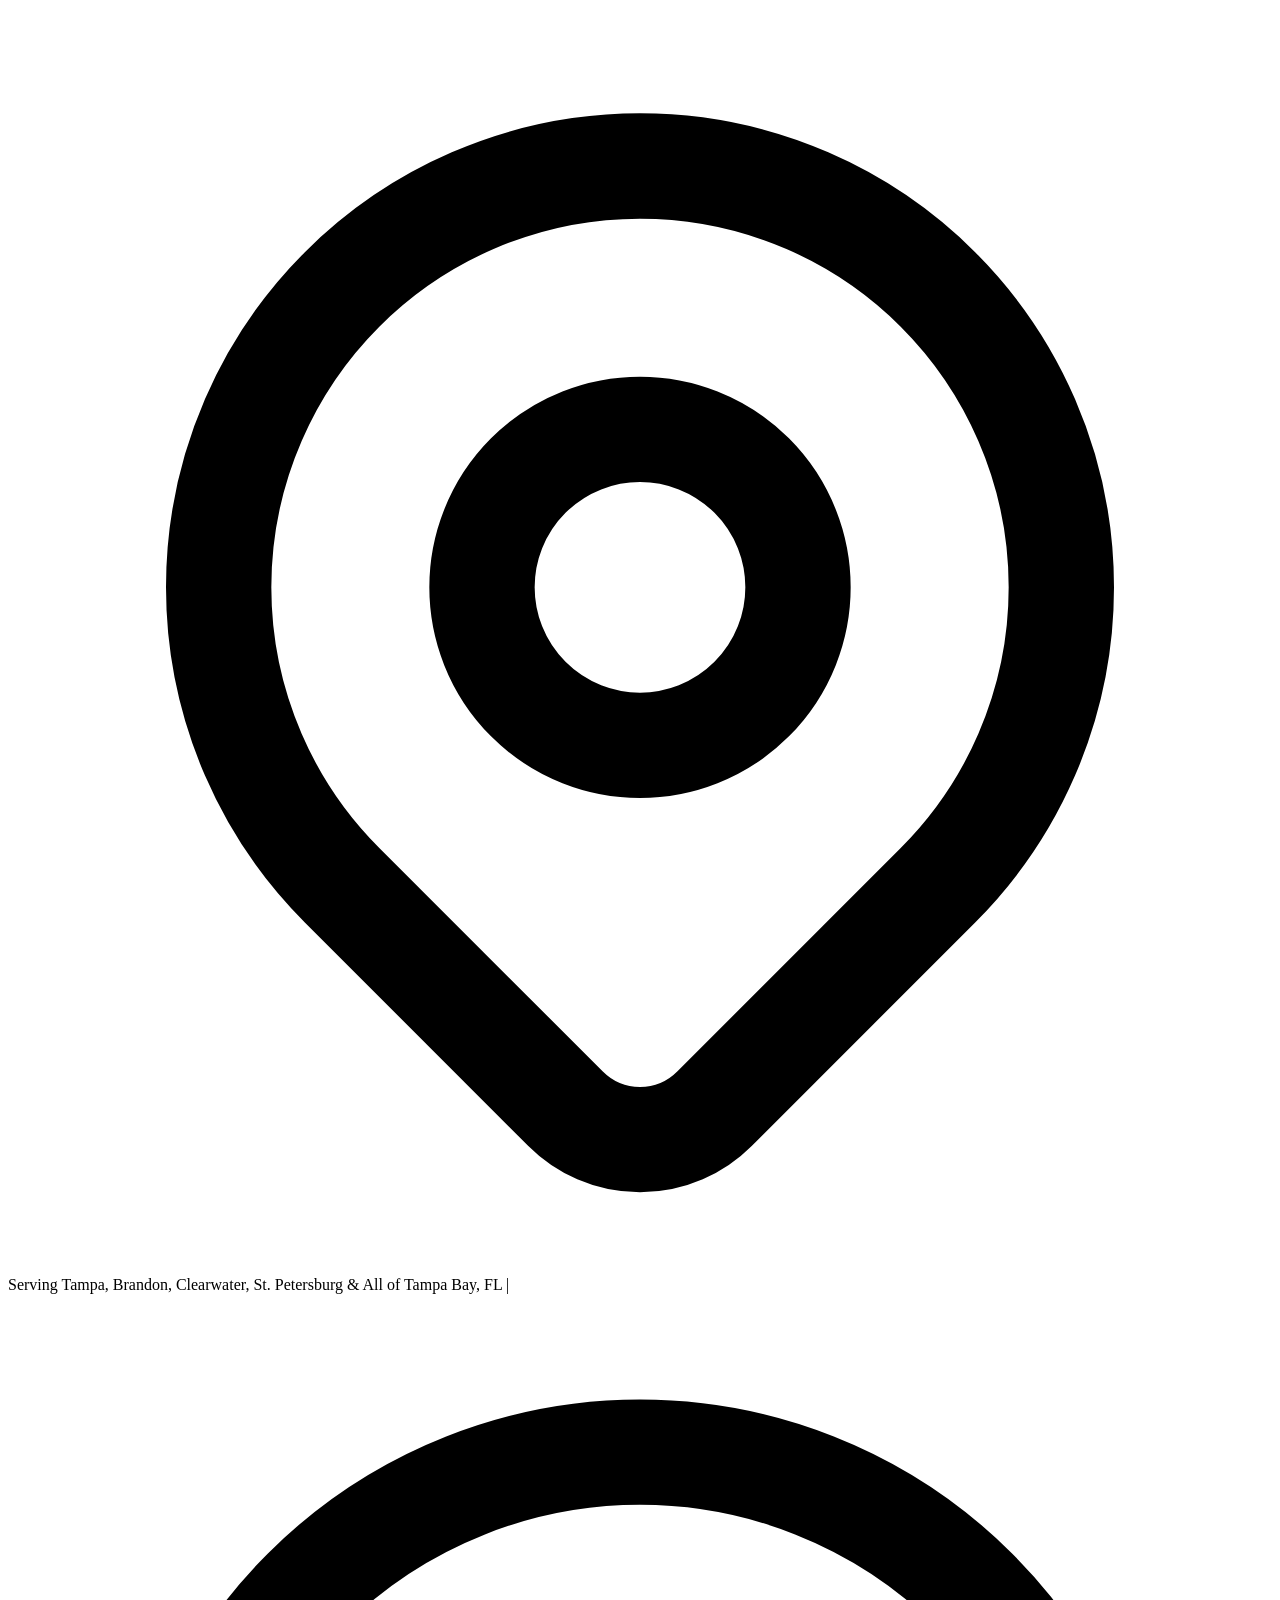
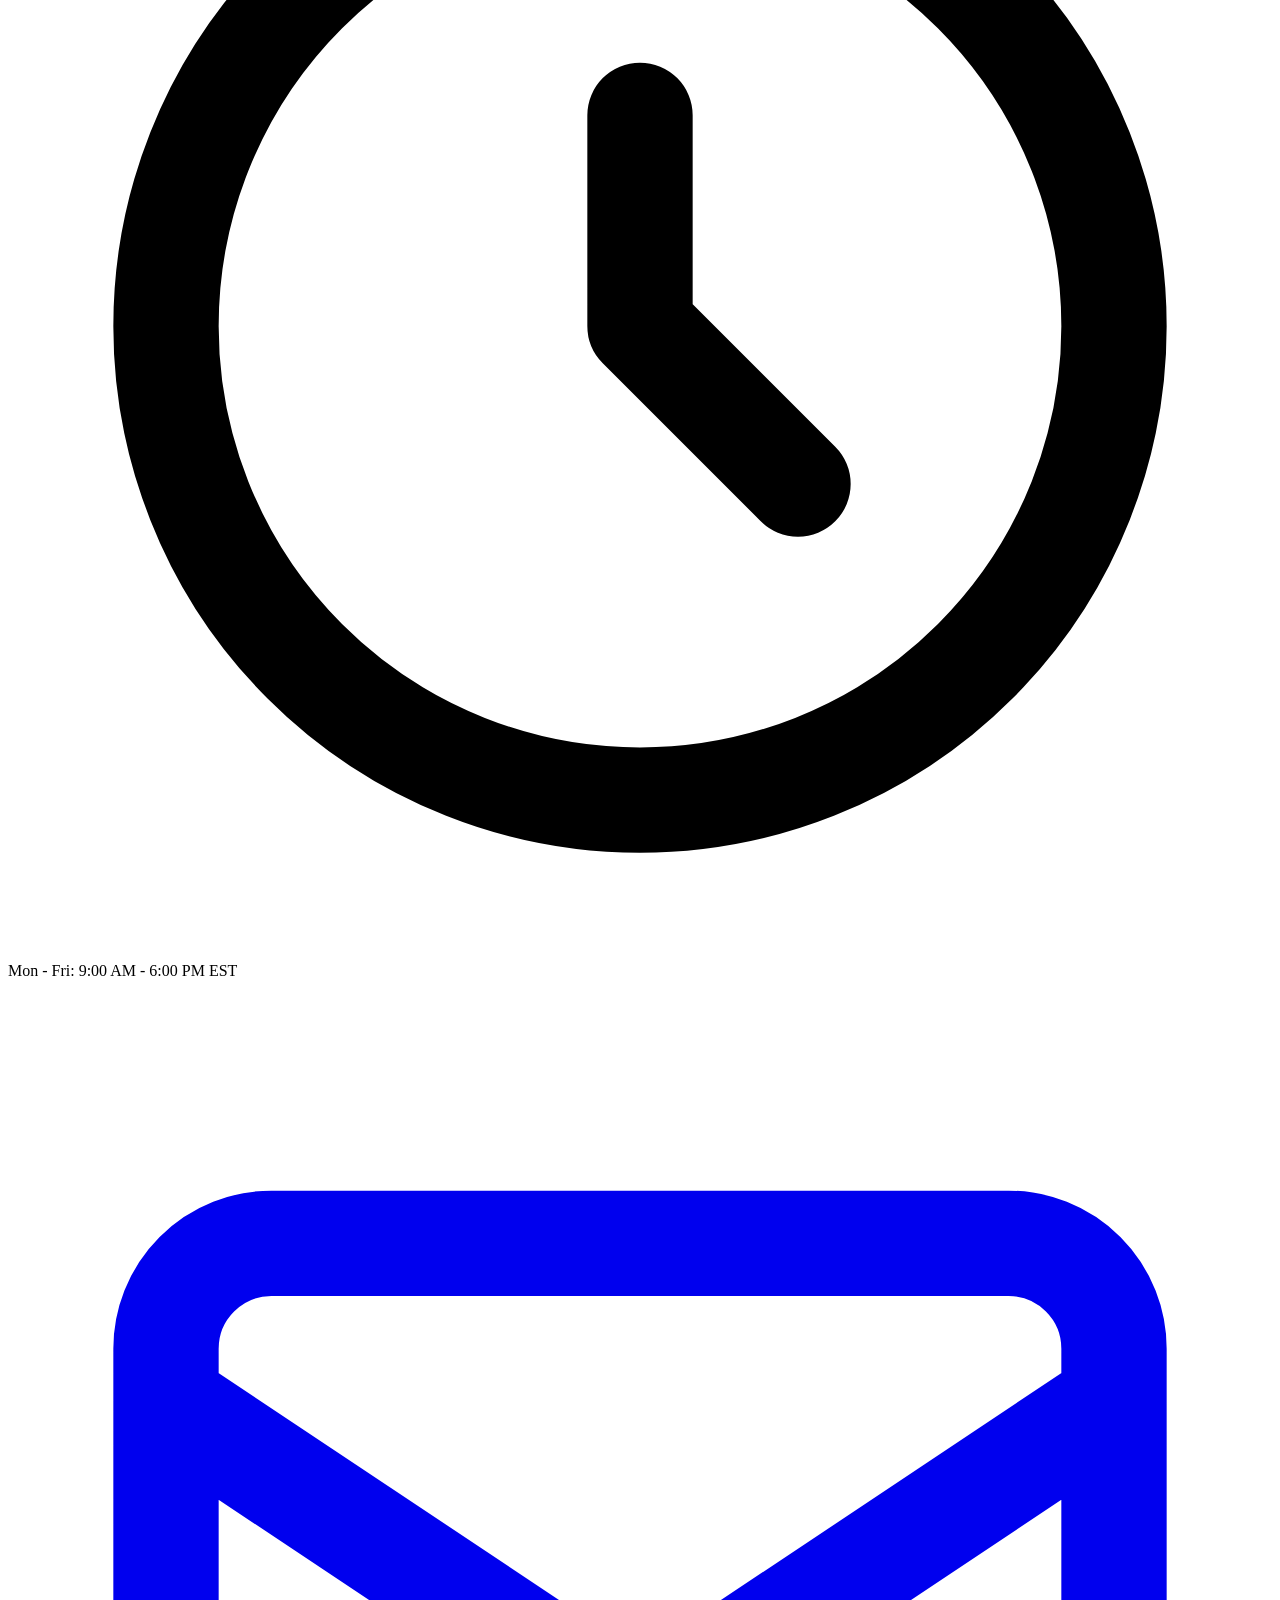
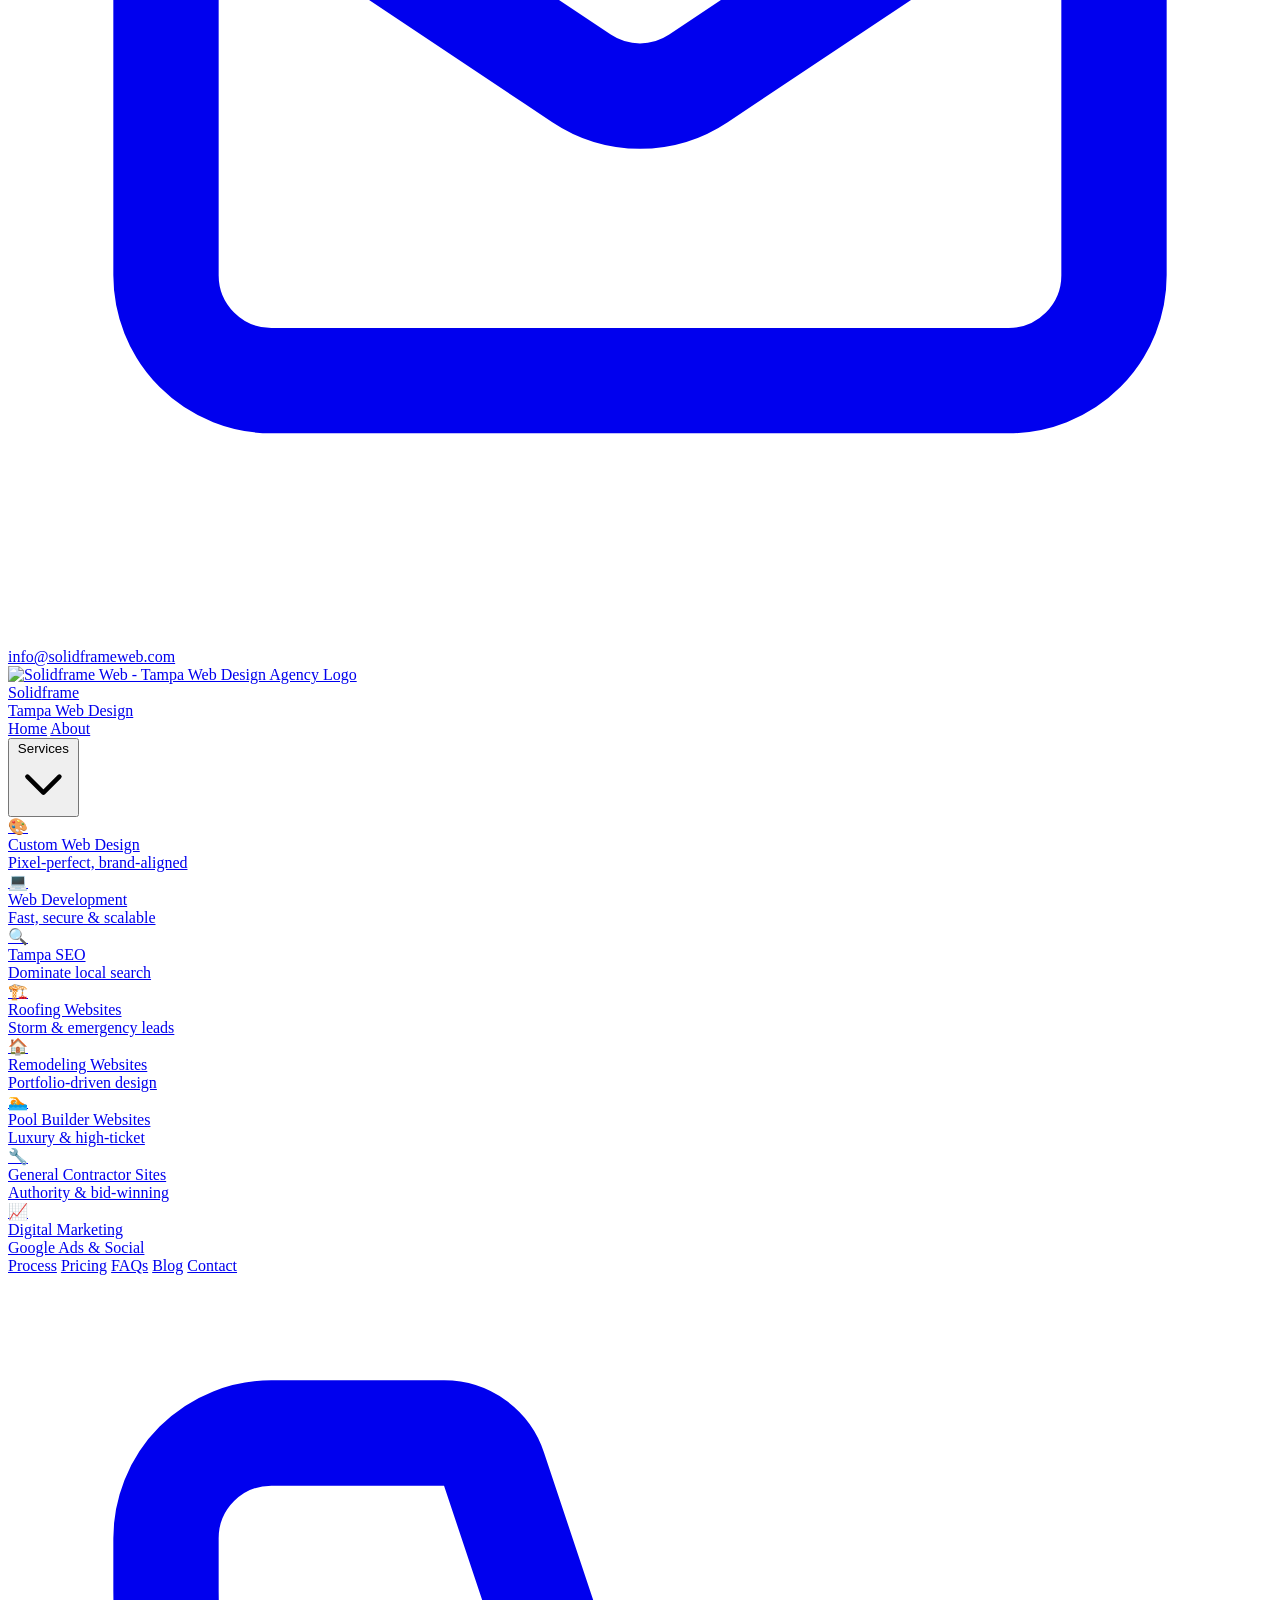
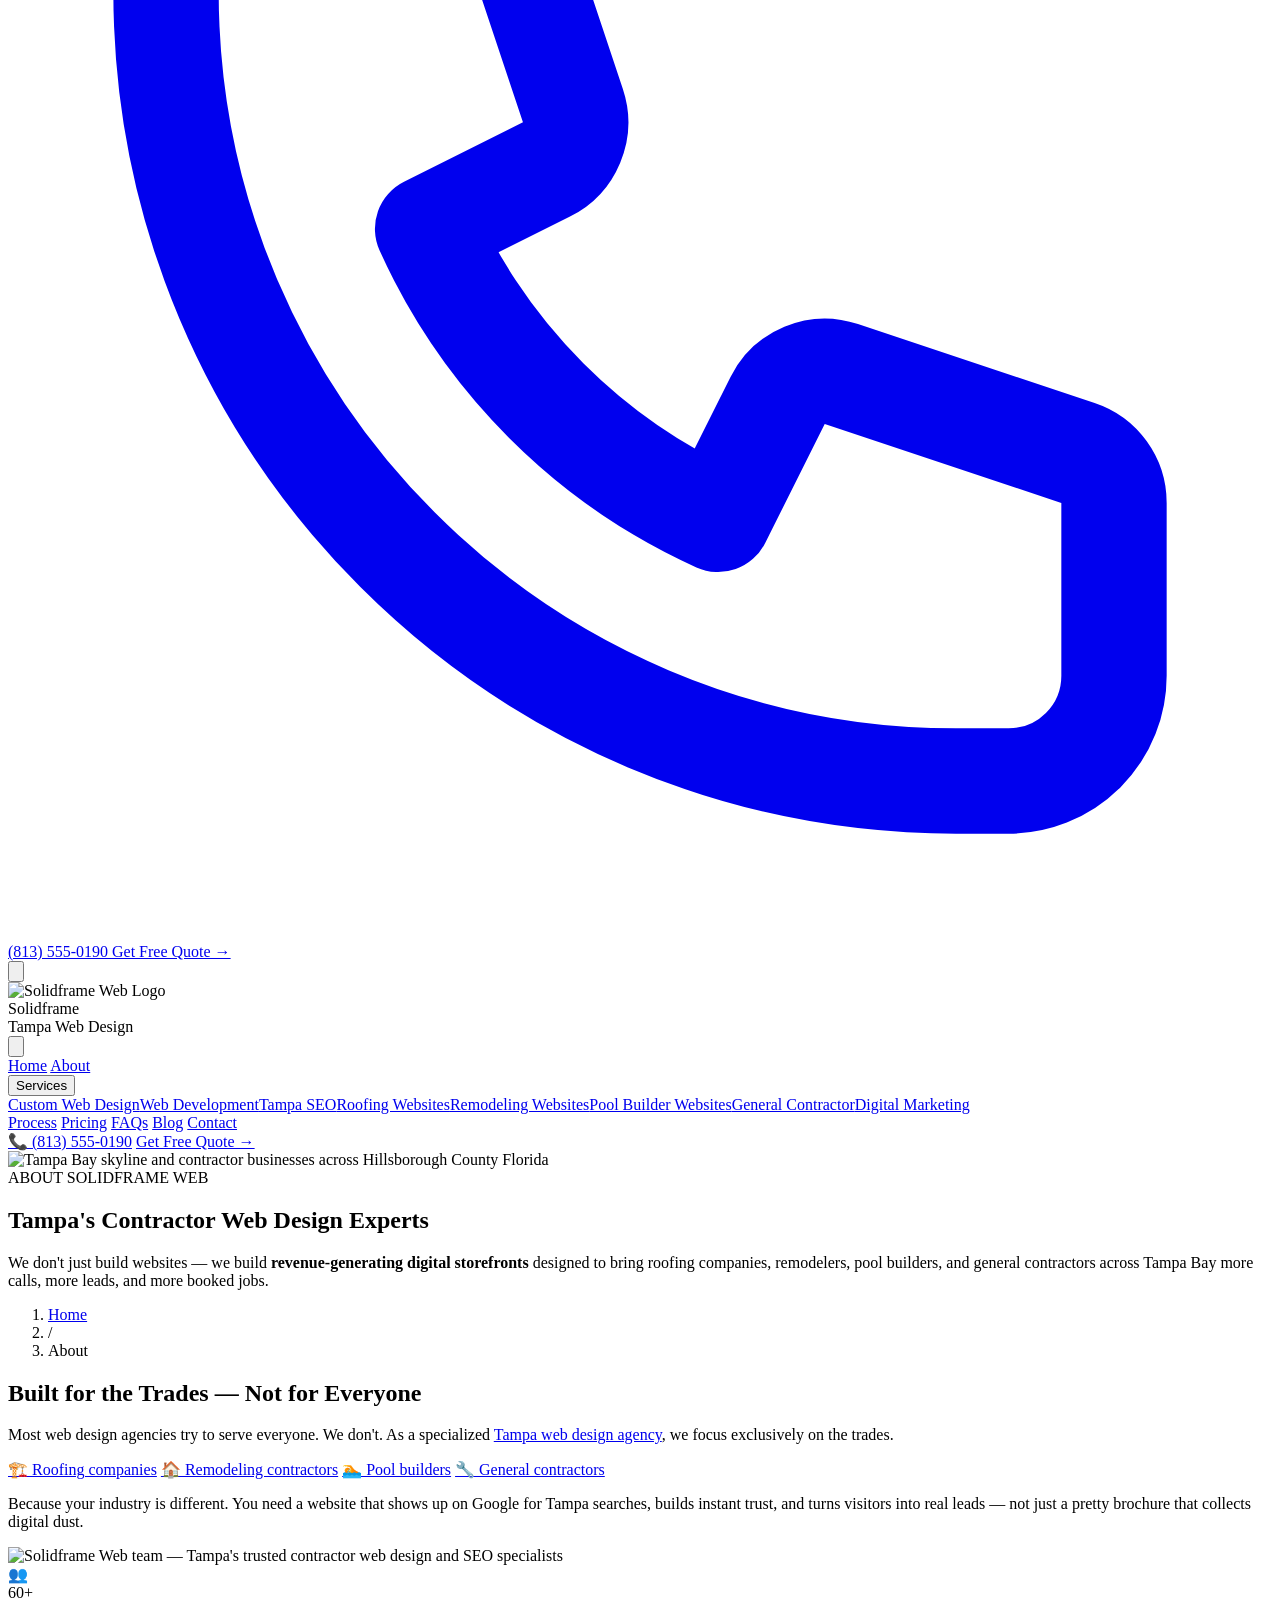
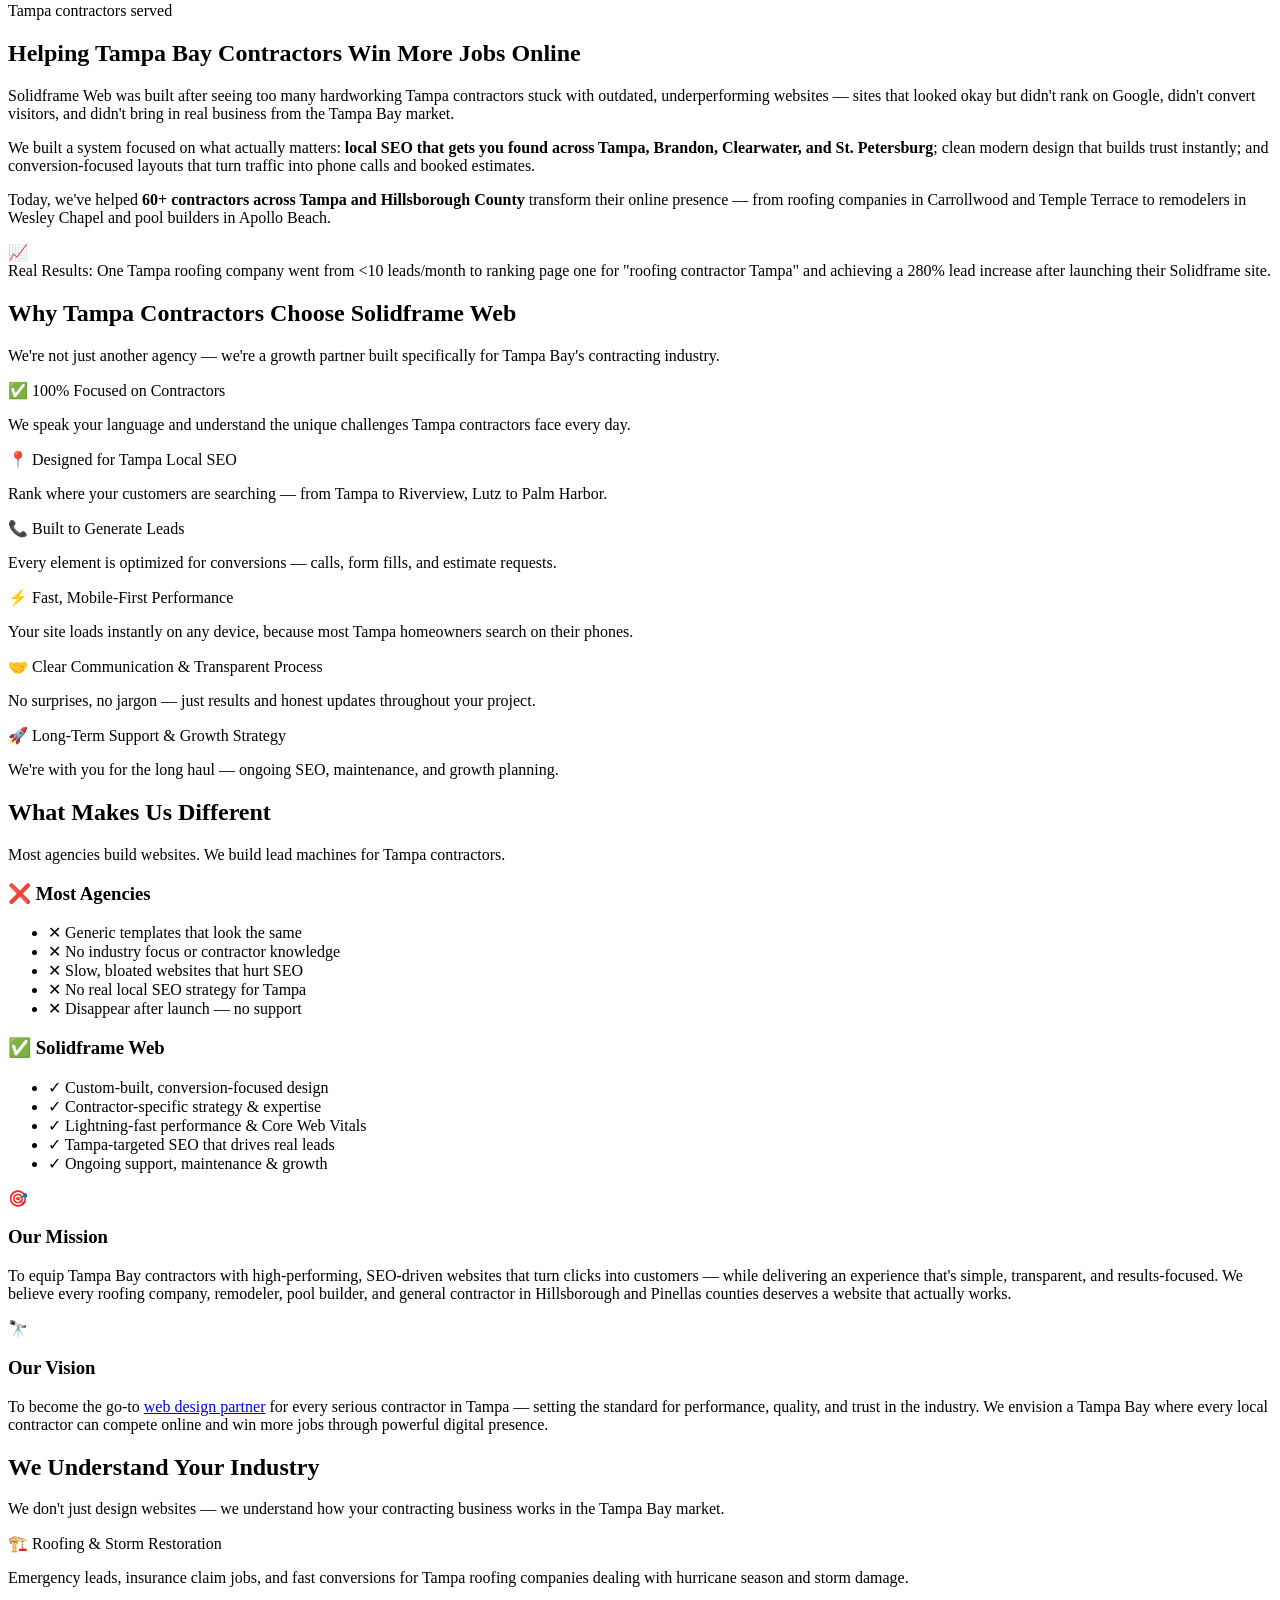
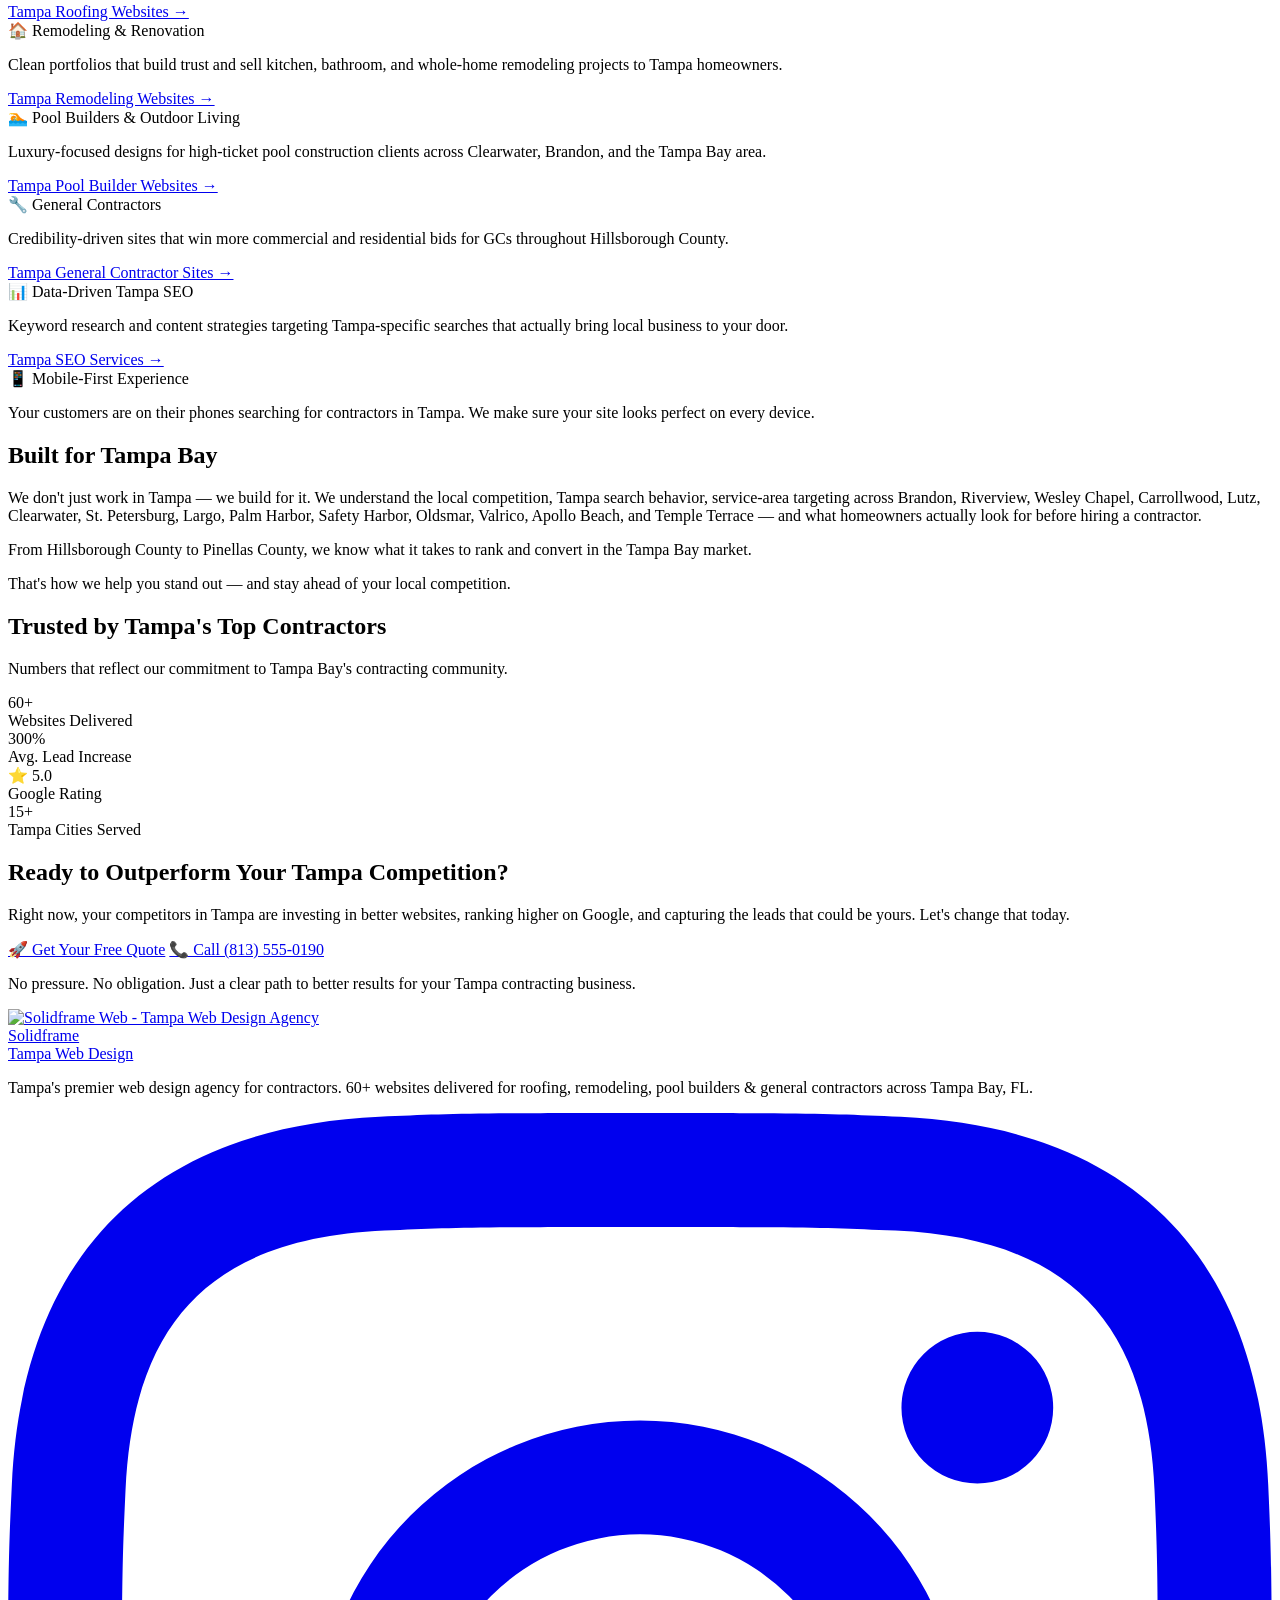
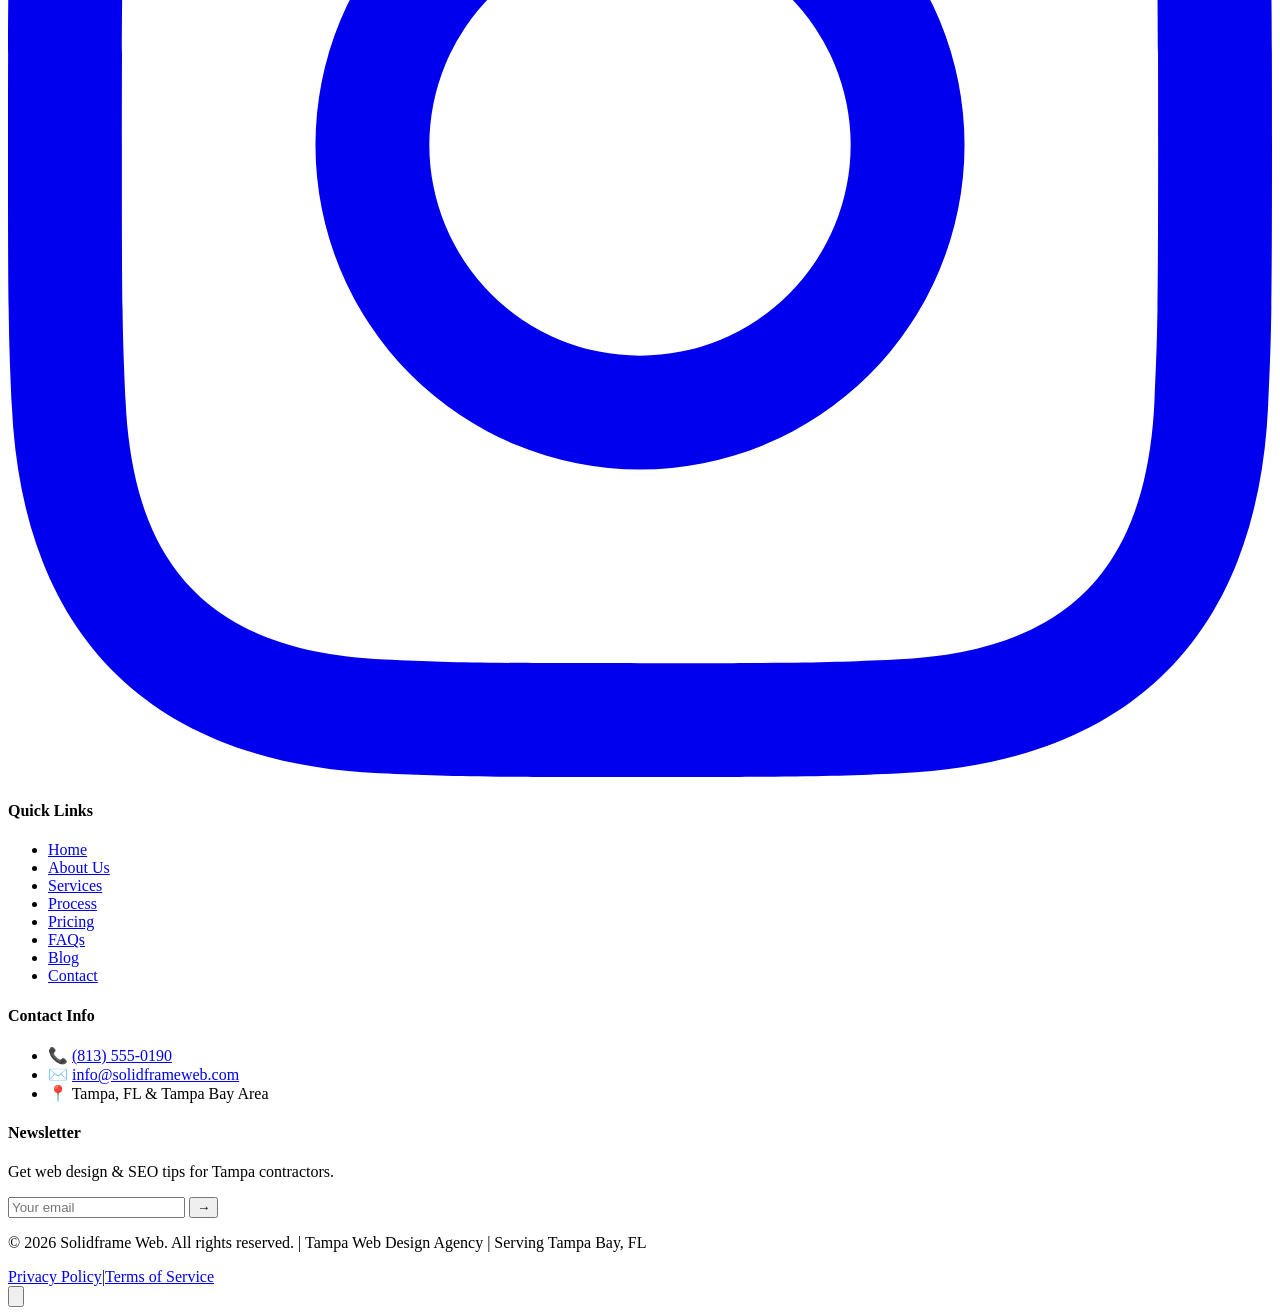
==== about.html @ 8227eb74 "Update about.html" ====
<!DOCTYPE html>
<html lang="en">
<head>
  <meta charset="UTF-8">
  <meta name="viewport" content="width=device-width, initial-scale=1.0">
  <title>About Solidframe Web | Tampa Contractor Web Design Agency</title>
  <meta name="description" content="Learn how Solidframe Web helps roofing companies, remodelers, pool builders, and contractors across Tampa generate more leads through SEO-focused web design. 60+ sites delivered.">
  <meta name="keywords" content="about Solidframe Web, Tampa web design agency, Tampa contractor website design, Tampa roofing website design, Tampa remodeling website design, Tampa pool builder website design, Tampa SEO services, website design Tampa FL, contractor marketing Tampa, local SEO Tampa, Tampa web development, Hillsborough County web design, Tampa Bay contractor marketing">
  <meta name="robots" content="index, follow, max-image-preview:large">
  <meta name="geo.region" content="US-FL">
  <meta name="geo.placename" content="Tampa">
  <meta name="geo.position" content="27.9506;-82.4572">
  <meta name="ICBM" content="27.9506, -82.4572">
  <meta name="author" content="Solidframe Web">
  <link rel="canonical" href="https://www.solidframeweb.com/about.html">
  
  <!-- Open Graph -->
  <meta property="og:title" content="About Solidframe Web | Tampa Contractor Web Design Agency">
  <meta property="og:description" content="Tampa's trusted web design agency for roofing, remodeling, pool builders & general contractors. 60+ websites delivered. Learn about our story and results-driven approach.">
  <meta property="og:type" content="website">
  <meta property="og:url" content="https://www.solidframeweb.com/about.html">
  <meta property="og:image" content="https://www.solidframeweb.com/og-about.jpg">
  <meta property="og:locale" content="en_US">
  <meta property="og:site_name" content="Solidframe Web">
  
  <!-- Twitter Card -->
  <meta name="twitter:card" content="summary_large_image">
  <meta name="twitter:title" content="About Solidframe Web | Tampa Contractor Web Design Agency">
  <meta name="twitter:description" content="Tampa's trusted web design agency for contractors. 60+ websites delivered with proven SEO and lead generation results.">
  <meta name="twitter:image" content="https://www.solidframeweb.com/og-about.jpg">
  
  <!-- Schema.org JSON-LD -->
  <script type="application/ld+json">
  {
    "@context": "https://schema.org",
    "@graph": [
      {
        "@type": "AboutPage",
        "@id": "https://www.solidframeweb.com/about.html#aboutpage",
        "url": "https://www.solidframeweb.com/about.html",
        "name": "About Solidframe Web | Tampa Contractor Web Design Agency",
        "description": "Learn about Solidframe Web, Tampa's premier web design agency specializing in high-converting websites for roofing companies, remodelers, pool builders, and general contractors across the Tampa Bay area.",
        "isPartOf": {"@id": "https://www.solidframeweb.com/#website"},
        "about": {"@id": "https://www.solidframeweb.com/#organization"},
        "breadcrumb": {"@id": "https://www.solidframeweb.com/about.html#breadcrumb"},
        "inLanguage": "en-US",
        "mainEntity": {"@id": "https://www.solidframeweb.com/#organization"}
      },
      {
        "@type": "LocalBusiness",
        "@id": "https://www.solidframeweb.com/#business",
        "name": "Solidframe Web",
        "alternateName": "Solidframe Web Design",
        "description": "Tampa's premier web design agency specializing in high-converting websites for roofing companies, remodelers, pool builders, and general contractors across the Tampa Bay area.",
        "image": "https://www.solidframeweb.com/assets/solidweblogo.jpg",
        "logo": "https://www.solidframeweb.com/assets/solidweblogo.jpg",
        "url": "https://www.solidframeweb.com",
        "telephone": "+1-813-555-0190",
        "email": "info@solidframeweb.com",
        "priceRange": "$$$",
        "address": {
          "@type": "PostalAddress",
          "streetAddress": "403 N Howard Ave",
          "addressLocality": "Tampa",
          "addressRegion": "FL",
          "postalCode": "33609",
          "addressCountry": "US"
        },
        "geo": {
          "@type": "GeoCoordinates",
          "latitude": 27.9506,
          "longitude": -82.4572
        },
        "areaServed": [
          {"@type": "City", "name": "Tampa"},
          {"@type": "City", "name": "Brandon"},
          {"@type": "City", "name": "Riverview"},
          {"@type": "City", "name": "Wesley Chapel"},
          {"@type": "City", "name": "Carrollwood"},
          {"@type": "City", "name": "Lutz"},
          {"@type": "City", "name": "Clearwater"},
          {"@type": "City", "name": "St. Petersburg"},
          {"@type": "City", "name": "Largo"},
          {"@type": "City", "name": "Palm Harbor"},
          {"@type": "City", "name": "Safety Harbor"},
          {"@type": "City", "name": "Oldsmar"},
          {"@type": "City", "name": "Valrico"},
          {"@type": "City", "name": "Apollo Beach"},
          {"@type": "City", "name": "Temple Terrace"}
        ],
        "openingHoursSpecification": {
          "@type": "OpeningHoursSpecification",
          "dayOfWeek": ["Monday","Tuesday","Wednesday","Thursday","Friday"],
          "opens": "09:00",
          "closes": "18:00"
        },
        "aggregateRating": {
          "@type": "AggregateRating",
          "ratingValue": "5.0",
          "reviewCount": "50"
        },
        "sameAs": [
          "https://facebook.com/solidframeweb",
          "https://instagram.com/solidframeweb",
          "https://twitter.com/solidframeweb"
        ]
      },
      {
        "@type": "Organization",
        "@id": "https://www.solidframeweb.com/#organization",
        "name": "Solidframe Web",
        "url": "https://www.solidframeweb.com",
        "logo": {
          "@type": "ImageObject",
          "url": "https://www.solidframeweb.com/assets/solidweblogo.jpg",
          "width": 512,
          "height": 512
        },
        "description": "Tampa's leading web design agency for contractors, specializing in roofing, remodeling, pool builder, and general contractor websites with proven SEO and lead generation results.",
        "foundingLocation": {
          "@type": "Place",
          "name": "Tampa, Florida"
        },
        "contactPoint": {
          "@type": "ContactPoint",
          "telephone": "+1-813-555-0190",
          "contactType": "sales",
          "areaServed": "US",
          "availableLanguage": ["English"]
        },
        "knowsAbout": [
          "Tampa Web Design",
          "Tampa Contractor Website Design",
          "Tampa Roofing Website Design",
          "Tampa Remodeling Website Design",
          "Tampa Pool Builder Website Design",
          "Tampa SEO Services",
          "Local SEO Tampa",
          "Contractor Marketing Tampa",
          "Web Development Tampa FL"
        ],
        "sameAs": [
          "https://facebook.com/solidframeweb",
          "https://instagram.com/solidframeweb",
          "https://twitter.com/solidframeweb"
        ]
      },
      {
        "@type": "WebSite",
        "@id": "https://www.solidframeweb.com/#website",
        "url": "https://www.solidframeweb.com",
        "name": "Solidframe Web",
        "publisher": {"@id": "https://www.solidframeweb.com/#organization"},
        "inLanguage": "en-US"
      },
      {
        "@type": "BreadcrumbList",
        "@id": "https://www.solidframeweb.com/about.html#breadcrumb",
        "itemListElement": [
          {
            "@type": "ListItem",
            "position": 1,
            "name": "Home",
            "item": "https://www.solidframeweb.com/"
          },
          {
            "@type": "ListItem",
            "position": 2,
            "name": "About",
            "item": "https://www.solidframeweb.com/about.html"
          }
        ]
      }
    ]
  }
  </script>
  
  <!-- Preconnect & Fonts -->
  <link rel="preconnect" href="https://fonts.googleapis.com">
  <link rel="preconnect" href="https://fonts.gstatic.com" crossorigin>
  <link href="https://fonts.googleapis.com/css2?family=Inter:wght@300;400;500;600;700;800;900&display=swap" rel="stylesheet">
  
  <!-- Tailwind CSS -->
  <script src="https://cdn.tailwindcss.com"></script>
  <script>
    tailwind.config = {
      theme: {
        extend: {
          colors: {
            brand: {
              50: '#eff6ff', 100: '#dbeafe', 200: '#bfdbfe', 300: '#93c5fd',
              400: '#60a5fa', 500: '#3b82f6', 600: '#2563eb', 700: '#1d4ed8',
              800: '#1e40af', 900: '#1e3a8a', 950: '#0f172a'
            },
            surface: {
              50: '#f8fafc', 100: '#f1f5f9', 200: '#e2e8f0', 300: '#cbd5e1',
              400: '#94a3b8', 500: '#64748b', 600: '#475569', 700: '#334155',
              800: '#1e293b', 900: '#0f172a'
            }
          },
          fontFamily: {
            sans: ['Inter', 'system-ui', '-apple-system', 'sans-serif']
          },
          animation: {
            'fade-up': 'fadeUp 0.7s ease-out both',
            'fade-in': 'fadeIn 0.5s ease-out both',
          },
          keyframes: {
            fadeUp: {
              '0%': { opacity: '0', transform: 'translateY(24px)' },
              '100%': { opacity: '1', transform: 'translateY(0)' }
            },
            fadeIn: {
              '0%': { opacity: '0' },
              '100%': { opacity: '1' }
            }
          }
        }
      }
    }
  </script>
  
  <!-- Global Stylesheet -->
  <link rel="stylesheet" href="style.css">
</head>
<body class="bg-white text-surface-800 antialiased">

  <!-- Top Info Bar -->
  <div class="bg-brand-950 text-white/75 text-[11px] py-2.5 hidden md:block border-b border-white/8">
    <div class="max-w-7xl mx-auto px-6 flex justify-between items-center">
      <div class="flex items-center gap-5">
        <span class="flex items-center gap-1.5">
          <svg class="w-3.5 h-3.5 text-brand-400" fill="none" stroke="currentColor" viewBox="0 0 24 24"><path stroke-linecap="round" stroke-linejoin="round" stroke-width="2" d="M17.657 16.657L13.414 20.9a1.998 1.998 0 01-2.827 0l-4.244-4.243a8 8 0 1111.314 0z"/><path stroke-linecap="round" stroke-linejoin="round" stroke-width="2" d="M15 11a3 3 0 11-6 0 3 3 0 016 0z"/></svg>
          Serving Tampa, Brandon, Clearwater, St. Petersburg & All of Tampa Bay, FL
        </span>
        <span class="text-white/20">|</span>
        <span class="flex items-center gap-1.5">
          <svg class="w-3.5 h-3.5 text-brand-400" fill="none" stroke="currentColor" viewBox="0 0 24 24"><path stroke-linecap="round" stroke-linejoin="round" stroke-width="2" d="M12 8v4l3 3m6-3a9 9 0 11-18 0 9 9 0 0118 0z"/></svg>
          Mon - Fri: 9:00 AM - 6:00 PM EST
        </span>
      </div>
      <a href="mailto:info@solidframeweb.com" class="flex items-center gap-1.5 hover:text-white transition-colors group">
        <svg class="w-3.5 h-3.5 text-brand-400 group-hover:text-white transition-colors" fill="none" stroke="currentColor" viewBox="0 0 24 24"><path stroke-linecap="round" stroke-linejoin="round" stroke-width="2" d="M3 8l7.89 5.26a2 2 0 002.22 0L21 8M5 19h14a2 2 0 002-2V7a2 2 0 00-2-2H5a2 2 0 00-2 2v10a2 2 0 002 2z"/></svg>
        info@solidframeweb.com
      </a>
    </div>
  </div>

  <!-- Navigation (active state: About) -->
  <nav id="nav" class="fixed top-0 left-0 right-0 z-50 transition-all duration-300 bg-brand-950/95 backdrop-blur-sm">
    <div class="max-w-7xl mx-auto px-4 sm:px-6">
      <div class="flex items-center justify-between h-16 sm:h-18">
        <a href="index.html" class="flex items-center gap-2.5 shrink-0 group">
          <img src="assets/solidweblogo.jpg" alt="Solidframe Web - Tampa Web Design Agency Logo" class="w-9 h-9 rounded-xl object-cover shadow-lg shadow-brand-500/25 group-hover:shadow-brand-500/40 transition-shadow">
          <div class="leading-none">
            <div class="text-lg font-bold text-white">Solid<span class="text-brand-400">frame</span></div>
            <div class="text-[9px] text-white/40 tracking-[0.18em] uppercase -mt-0.5 font-medium">Tampa Web Design</div>
          </div>
        </a>
        
        <div class="hidden xl:flex items-center gap-1">
          <a href="index.html" class="px-4 py-2 text-white/85 hover:text-white text-sm font-medium transition-colors rounded-lg hover:bg-white/5">Home</a>
          <a href="about.html" class="px-4 py-2 text-white text-sm font-medium bg-white/10 rounded-lg">About</a>
          
          <div class="dropdown">
            <button class="px-4 py-2 text-white/85 hover:text-white text-sm font-medium transition-colors rounded-lg hover:bg-white/5 flex items-center gap-1 group">
              Services
              <svg class="w-4 h-4 group-hover:rotate-180 transition-transform duration-200" fill="none" stroke="currentColor" viewBox="0 0 24 24"><path stroke-linecap="round" stroke-linejoin="round" stroke-width="2" d="M19 9l-7 7-7-7"/></svg>
            </button>
            <div class="dropdown-menu" role="menu">
              <a href="services.html#custom-web-design" class="flex items-center gap-3 p-3 rounded-xl hover:bg-brand-50 transition-colors group"><div class="w-10 h-10 bg-brand-100 rounded-xl flex items-center justify-center text-lg group-hover:scale-110 transition-transform">🎨</div><div><div class="font-semibold text-surface-800 text-sm">Custom Web Design</div><div class="text-xs text-surface-400">Pixel-perfect, brand-aligned</div></div></a>
              <a href="services.html#web-development" class="flex items-center gap-3 p-3 rounded-xl hover:bg-brand-50 transition-colors group"><div class="w-10 h-10 bg-brand-100 rounded-xl flex items-center justify-center text-lg group-hover:scale-110 transition-transform">💻</div><div><div class="font-semibold text-surface-800 text-sm">Web Development</div><div class="text-xs text-surface-400">Fast, secure & scalable</div></div></a>
              <a href="services.html#tampa-seo" class="flex items-center gap-3 p-3 rounded-xl hover:bg-brand-50 transition-colors group"><div class="w-10 h-10 bg-brand-100 rounded-xl flex items-center justify-center text-lg group-hover:scale-110 transition-transform">🔍</div><div><div class="font-semibold text-surface-800 text-sm">Tampa SEO</div><div class="text-xs text-surface-400">Dominate local search</div></div></a>
              <a href="services.html#roofing-websites" class="flex items-center gap-3 p-3 rounded-xl hover:bg-brand-50 transition-colors group"><div class="w-10 h-10 bg-brand-100 rounded-xl flex items-center justify-center text-lg group-hover:scale-110 transition-transform">🏗️</div><div><div class="font-semibold text-surface-800 text-sm">Roofing Websites</div><div class="text-xs text-surface-400">Storm & emergency leads</div></div></a>
              <a href="services.html#remodeling-websites" class="flex items-center gap-3 p-3 rounded-xl hover:bg-brand-50 transition-colors group"><div class="w-10 h-10 bg-brand-100 rounded-xl flex items-center justify-center text-lg group-hover:scale-110 transition-transform">🏠</div><div><div class="font-semibold text-surface-800 text-sm">Remodeling Websites</div><div class="text-xs text-surface-400">Portfolio-driven design</div></div></a>
              <a href="services.html#pool-builder-websites" class="flex items-center gap-3 p-3 rounded-xl hover:bg-brand-50 transition-colors group"><div class="w-10 h-10 bg-brand-100 rounded-xl flex items-center justify-center text-lg group-hover:scale-110 transition-transform">🏊</div><div><div class="font-semibold text-surface-800 text-sm">Pool Builder Websites</div><div class="text-xs text-surface-400">Luxury & high-ticket</div></div></a>
              <a href="services.html#general-contractor-websites" class="flex items-center gap-3 p-3 rounded-xl hover:bg-brand-50 transition-colors group"><div class="w-10 h-10 bg-brand-100 rounded-xl flex items-center justify-center text-lg group-hover:scale-110 transition-transform">🔧</div><div><div class="font-semibold text-surface-800 text-sm">General Contractor Sites</div><div class="text-xs text-surface-400">Authority & bid-winning</div></div></a>
              <a href="services.html#digital-marketing" class="flex items-center gap-3 p-3 rounded-xl hover:bg-brand-50 transition-colors group"><div class="w-10 h-10 bg-brand-100 rounded-xl flex items-center justify-center text-lg group-hover:scale-110 transition-transform">📈</div><div><div class="font-semibold text-surface-800 text-sm">Digital Marketing</div><div class="text-xs text-surface-400">Google Ads & Social</div></div></a>
            </div>
          </div>
          
          <a href="process.html" class="px-4 py-2 text-white/85 hover:text-white text-sm font-medium transition-colors rounded-lg hover:bg-white/5">Process</a>
          <a href="pricing.html" class="px-4 py-2 text-white/85 hover:text-white text-sm font-medium transition-colors rounded-lg hover:bg-white/5">Pricing</a>
          <a href="faqs.html" class="px-4 py-2 text-white/85 hover:text-white text-sm font-medium transition-colors rounded-lg hover:bg-white/5">FAQs</a>
          <a href="blog.html" class="px-4 py-2 text-white/85 hover:text-white text-sm font-medium transition-colors rounded-lg hover:bg-white/5">Blog</a>
          <a href="contact.html" class="px-4 py-2 text-white/85 hover:text-white text-sm font-medium transition-colors rounded-lg hover:bg-white/5">Contact</a>
        </div>
        
        <div class="hidden xl:flex items-center gap-3">
          <a href="tel:8135550190" class="flex items-center gap-1.5 text-white/85 hover:text-white text-sm font-semibold transition-colors px-3 py-2 rounded-lg hover:bg-white/5">
            <svg class="w-4 h-4" fill="none" stroke="currentColor" viewBox="0 0 24 24"><path stroke-linecap="round" stroke-linejoin="round" stroke-width="2" d="M3 5a2 2 0 012-2h3.28a1 1 0 01.948.684l1.498 4.493a1 1 0 01-.502 1.21l-2.257 1.13a11.042 11.042 0 005.516 5.516l1.13-2.257a1 1 0 011.21-.502l4.493 1.498a1 1 0 01.684.949V19a2 2 0 01-2 2h-1C9.716 21 3 14.284 3 6V5z"/></svg>
            (813) 555-0190
          </a>
          <a href="contact.html#quote" class="btn-primary px-5 py-2.5 rounded-xl text-white text-sm font-semibold shadow-lg shadow-brand-500/25">
            <span>Get Free Quote →</span>
          </a>
        </div>
        
        <button id="menuToggle" class="xl:hidden p-2 text-white rounded-xl hover:bg-white/10 transition-colors" aria-label="Open menu">
          <svg class="w-6 h-6" fill="none" stroke="currentColor" viewBox="0 0 24 24"><path stroke-linecap="round" stroke-linejoin="round" stroke-width="2" d="M4 6h16M4 12h16M4 18h16"/></svg>
        </button>
      </div>
    </div>
  </nav>

  <!-- Mobile Menu -->
  <div id="mobileMenu" class="fixed inset-0 z-[100] bg-brand-950 transform translate-x-full transition-transform duration-400 ease-out" role="dialog" aria-modal="true">
    <div class="flex flex-col h-full">
      <div class="flex justify-between items-center p-5 pb-4 border-b border-white/10">
        <div class="flex items-center gap-2.5">
          <img src="assets/solidweblogo.jpg" alt="Solidframe Web Logo" class="w-9 h-9 rounded-xl object-cover">
          <div><div class="text-white text-lg font-bold">Solid<span class="text-brand-400">frame</span></div><div class="text-white/40 text-[9px] tracking-wider uppercase">Tampa Web Design</div></div>
        </div>
        <button id="menuClose" class="p-2 text-white rounded-xl hover:bg-white/10 transition-colors" aria-label="Close menu">
          <svg class="w-6 h-6" fill="none" stroke="currentColor" viewBox="0 0 24 24"><path stroke-linecap="round" stroke-linejoin="round" stroke-width="2" d="M6 18L18 6M6 6l12 12"/></svg>
        </button>
      </div>
      <nav class="flex-1 overflow-y-auto px-5 py-4 space-y-1">
        <a href="index.html" class="mob-link block py-3 px-4 text-white/90 hover:text-white hover:bg-white/5 rounded-xl text-sm font-medium">Home</a>
        <a href="about.html" class="mob-link block py-3 px-4 text-white bg-white/10 rounded-xl text-sm font-medium">About</a>
        <div class="mobile-dropdown"><button class="mobile-dropdown-toggle w-full flex justify-between items-center py-3 px-4 text-white/90 hover:text-white hover:bg-white/5 rounded-xl text-sm"><span>Services</span></button><div class="mobile-dropdown-content pl-4"><a href="services.html" class="block py-2.5 px-4 text-white/70 text-xs">Custom Web Design</a><a href="services.html" class="block py-2.5 px-4 text-white/70 text-xs">Web Development</a><a href="services.html" class="block py-2.5 px-4 text-white/70 text-xs">Tampa SEO</a><a href="services.html" class="block py-2.5 px-4 text-white/70 text-xs">Roofing Websites</a><a href="services.html" class="block py-2.5 px-4 text-white/70 text-xs">Remodeling Websites</a><a href="services.html" class="block py-2.5 px-4 text-white/70 text-xs">Pool Builder Websites</a><a href="services.html" class="block py-2.5 px-4 text-white/70 text-xs">General Contractor</a><a href="services.html" class="block py-2.5 px-4 text-white/70 text-xs">Digital Marketing</a></div></div>
        <a href="process.html" class="mob-link block py-3 px-4 text-white/90 hover:text-white hover:bg-white/5 rounded-xl text-sm font-medium">Process</a>
        <a href="pricing.html" class="mob-link block py-3 px-4 text-white/90 hover:text-white hover:bg-white/5 rounded-xl text-sm font-medium">Pricing</a>
        <a href="faqs.html" class="mob-link block py-3 px-4 text-white/90 hover:text-white hover:bg-white/5 rounded-xl text-sm font-medium">FAQs</a>
        <a href="blog.html" class="mob-link block py-3 px-4 text-white/90 hover:text-white hover:bg-white/5 rounded-xl text-sm font-medium">Blog</a>
        <a href="contact.html" class="mob-link block py-3 px-4 text-white/90 hover:text-white hover:bg-white/5 rounded-xl text-sm font-medium">Contact</a>
      </nav>
      <div class="p-5 border-t border-white/10 space-y-3">
        <a href="tel:8135550190" class="flex items-center justify-center gap-2 w-full py-3 text-white/80 bg-white/5 hover:bg-white/10 rounded-xl text-sm font-semibold">📞 (813) 555-0190</a>
        <a href="contact.html#quote" class="btn-primary block text-center py-3 rounded-xl text-white font-semibold text-sm">Get Free Quote →</a>
      </div>
    </div>
  </div>

  <!-- Hero Section -->
  <section class="relative pt-24 pb-16 md:pt-32 md:pb-20 bg-brand-950 overflow-hidden">
    <div class="absolute inset-0 z-0">
      <img src="assets/sol.jpg" alt="Tampa Bay skyline and contractor businesses across Hillsborough County Florida" class="w-full h-full object-cover opacity-30" loading="eager" decoding="async">
      <div class="absolute inset-0 bg-gradient-to-r from-brand-950 via-brand-950/80 to-transparent"></div>
    </div>
    
    <div class="max-w-7xl mx-auto px-4 sm:px-6 relative z-10">
      <div class="max-w-3xl anim-up">
        <div class="inline-flex items-center gap-2 bg-brand-500/20 backdrop-blur-sm rounded-full px-4 py-1.5 mb-5 border border-brand-400/30">
          <span class="text-brand-300 text-xs font-bold uppercase tracking-wider">ABOUT SOLIDFRAME WEB</span>
        </div>
        <h1 class="text-3xl sm:text-4xl md:text-5xl font-black text-white leading-tight mb-4">
          Tampa's Contractor <span class="text-gradient">Web Design Experts</span>
        </h1>
        <p class="text-lg text-white/80 max-w-2xl leading-relaxed">
          We don't just build websites — we build <strong class="text-white">revenue-generating digital storefronts</strong> designed to bring roofing companies, remodelers, pool builders, and general contractors across Tampa Bay more calls, more leads, and more booked jobs.
        </p>
      </div>
    </div>
    <div class="absolute bottom-0 left-0 right-0 h-16 bg-gradient-to-t from-white to-transparent z-10"></div>
  </section>

  <!-- Main Content -->
  <main class="bg-white">
    <!-- Breadcrumb Navigation for SEO -->
    <nav aria-label="Breadcrumb" class="max-w-7xl mx-auto px-4 sm:px-6 pt-6">
      <ol class="flex items-center gap-2 text-xs text-surface-400" itemscope itemtype="https://schema.org/BreadcrumbList">
        <li itemprop="itemListElement" itemscope itemtype="https://schema.org/ListItem">
          <a itemprop="item" href="index.html" class="hover:text-brand-600 transition-colors"><span itemprop="name">Home</span></a>
          <meta itemprop="position" content="1">
        </li>
        <li aria-hidden="true">/</li>
        <li itemprop="itemListElement" itemscope itemtype="https://schema.org/ListItem">
          <span itemprop="name" class="text-surface-600 font-medium">About</span>
          <meta itemprop="position" content="2">
        </li>
      </ol>
    </nav>

    <!-- Intro: Built for the Trades -->
    <section class="py-16 sm:py-20">
      <div class="max-w-7xl mx-auto px-4 sm:px-6">
        <div class="max-w-3xl mx-auto text-center reveal">
          <h2 class="text-2xl sm:text-3xl font-black text-surface-900 mb-4">Built for the Trades — <span class="text-gradient">Not for Everyone</span></h2>
          <p class="text-surface-600 text-base mb-6">Most web design agencies try to serve everyone. We don't. As a specialized <a href="services.html" class="text-brand-600 font-semibold hover:underline">Tampa web design agency</a>, we focus exclusively on the trades.</p>
          <div class="flex flex-wrap justify-center gap-4 mb-6">
            <a href="services.html#roofing-websites" class="bg-brand-50 text-brand-700 px-5 py-2 rounded-full text-sm font-semibold shadow-sm hover:bg-brand-100 transition-colors">🏗️ Roofing companies</a>
            <a href="services.html#remodeling-websites" class="bg-brand-50 text-brand-700 px-5 py-2 rounded-full text-sm font-semibold shadow-sm hover:bg-brand-100 transition-colors">🏠 Remodeling contractors</a>
            <a href="services.html#pool-builder-websites" class="bg-brand-50 text-brand-700 px-5 py-2 rounded-full text-sm font-semibold shadow-sm hover:bg-brand-100 transition-colors">🏊 Pool builders</a>
            <a href="services.html#general-contractor-websites" class="bg-brand-50 text-brand-700 px-5 py-2 rounded-full text-sm font-semibold shadow-sm hover:bg-brand-100 transition-colors">🔧 General contractors</a>
          </div>
          <p class="text-surface-500 text-sm max-w-2xl mx-auto">Because your industry is different. You need a website that shows up on Google for Tampa searches, builds instant trust, and turns visitors into real leads — not just a pretty brochure that collects digital dust.</p>
        </div>
      </div>
    </section>

    <!-- Our Story Section -->
    <section class="py-16 sm:py-20 bg-surface-50/60">
      <div class="max-w-7xl mx-auto px-4 sm:px-6">
        <div class="grid lg:grid-cols-2 gap-12 items-center">
          <div class="reveal order-2 lg:order-1">
            <div class="relative">
              <img src="assets/sol.jpg" alt="Solidframe Web team — Tampa's trusted contractor web design and SEO specialists" class="rounded-3xl shadow-xl w-full object-cover aspect-[4/3]" loading="lazy" decoding="async">
              <div class="absolute -bottom-4 -right-4 bg-white rounded-2xl p-4 shadow-xl border border-surface-100">
                <div class="flex items-center gap-3">
                  <div class="w-12 h-12 bg-brand-100 rounded-xl flex items-center justify-center text-2xl">👥</div>
                  <div><div class="font-bold text-surface-800">60+</div><div class="text-xs text-surface-500">Tampa contractors served</div></div>
                </div>
              </div>
            </div>
          </div>
          <div class="reveal order-1 lg:order-2">
            <h2 class="text-2xl sm:text-3xl font-black text-surface-900 mb-4">Helping Tampa Bay Contractors <span class="text-gradient">Win More Jobs Online</span></h2>
            <p class="text-surface-600 text-sm leading-relaxed mb-4">
              Solidframe Web was built after seeing too many hardworking Tampa contractors stuck with outdated, underperforming websites — sites that looked okay but didn't rank on Google, didn't convert visitors, and didn't bring in real business from the Tampa Bay market.
            </p>
            <p class="text-surface-500 text-xs leading-relaxed mb-4">
              We built a system focused on what actually matters: <strong class="text-surface-700">local SEO that gets you found across Tampa, Brandon, Clearwater, and St. Petersburg</strong>; clean modern design that builds trust instantly; and conversion-focused layouts that turn traffic into phone calls and booked estimates.
            </p>
            <p class="text-surface-500 text-xs leading-relaxed mb-6">
              Today, we've helped <strong>60+ contractors across Tampa and Hillsborough County</strong> transform their online presence — from roofing companies in Carrollwood and Temple Terrace to remodelers in Wesley Chapel and pool builders in Apollo Beach.
            </p>
            <div class="bg-white p-5 rounded-2xl border border-brand-100 shadow-sm">
              <div class="flex items-start gap-3">
                <span class="text-3xl">📈</span>
                <div><span class="font-bold text-brand-700">Real Results:</span> One Tampa roofing company went from &lt;10 leads/month to ranking page one for "roofing contractor Tampa" and achieving a 280% lead increase after launching their Solidframe site.</div>
              </div>
            </div>
          </div>
        </div>
      </div>
    </section>

    <!-- Why Contractors Choose Us -->
    <section class="py-16 sm:py-20 bg-white">
      <div class="max-w-7xl mx-auto px-4 sm:px-6">
        <div class="text-center max-w-2xl mx-auto mb-12 reveal">
          <h2 class="text-2xl sm:text-3xl font-black text-surface-900 mb-3">Why Tampa Contractors Choose <span class="text-gradient">Solidframe Web</span></h2>
          <p class="text-surface-500 text-sm">We're not just another agency — we're a growth partner built specifically for Tampa Bay's contracting industry.</p>
        </div>
        <div class="grid sm:grid-cols-2 lg:grid-cols-3 gap-5">
          <div class="card-hover bg-surface-50 rounded-2xl p-6 reveal border border-surface-100">✅ <span class="font-bold block mt-2">100% Focused on Contractors</span><p class="text-xs text-surface-500 mt-1">We speak your language and understand the unique challenges Tampa contractors face every day.</p></div>
          <div class="card-hover bg-surface-50 rounded-2xl p-6 reveal border border-surface-100">📍 <span class="font-bold block mt-2">Designed for Tampa Local SEO</span><p class="text-xs text-surface-500 mt-1">Rank where your customers are searching — from Tampa to Riverview, Lutz to Palm Harbor.</p></div>
          <div class="card-hover bg-surface-50 rounded-2xl p-6 reveal border border-surface-100">📞 <span class="font-bold block mt-2">Built to Generate Leads</span><p class="text-xs text-surface-500 mt-1">Every element is optimized for conversions — calls, form fills, and estimate requests.</p></div>
          <div class="card-hover bg-surface-50 rounded-2xl p-6 reveal border border-surface-100">⚡ <span class="font-bold block mt-2">Fast, Mobile-First Performance</span><p class="text-xs text-surface-500 mt-1">Your site loads instantly on any device, because most Tampa homeowners search on their phones.</p></div>
          <div class="card-hover bg-surface-50 rounded-2xl p-6 reveal border border-surface-100">🤝 <span class="font-bold block mt-2">Clear Communication & Transparent Process</span><p class="text-xs text-surface-500 mt-1">No surprises, no jargon — just results and honest updates throughout your project.</p></div>
          <div class="card-hover bg-surface-50 rounded-2xl p-6 reveal border border-surface-100">🚀 <span class="font-bold block mt-2">Long-Term Support & Growth Strategy</span><p class="text-xs text-surface-500 mt-1">We're with you for the long haul — ongoing SEO, maintenance, and growth planning.</p></div>
        </div>
      </div>
    </section>

    <!-- What Makes Us Different -->
    <section class="py-16 sm:py-20 bg-brand-50/30">
      <div class="max-w-5xl mx-auto px-4 sm:px-6">
        <div class="text-center mb-10 reveal">
          <h2 class="text-2xl sm:text-3xl font-black text-surface-900">What Makes Us <span class="text-gradient">Different</span></h2>
          <p class="text-surface-500 text-sm mt-2">Most agencies build websites. We build lead machines for Tampa contractors.</p>
        </div>
        <div class="grid md:grid-cols-2 gap-8 reveal">
          <div class="bg-white p-6 rounded-2xl shadow-sm border border-surface-200">
            <h3 class="font-bold text-red-600 mb-4 flex items-center gap-2">❌ Most Agencies</h3>
            <ul class="space-y-2 text-sm text-surface-600">
              <li class="flex gap-2"><span class="text-red-400">✕</span> Generic templates that look the same</li>
              <li class="flex gap-2"><span class="text-red-400">✕</span> No industry focus or contractor knowledge</li>
              <li class="flex gap-2"><span class="text-red-400">✕</span> Slow, bloated websites that hurt SEO</li>
              <li class="flex gap-2"><span class="text-red-400">✕</span> No real local SEO strategy for Tampa</li>
              <li class="flex gap-2"><span class="text-red-400">✕</span> Disappear after launch — no support</li>
            </ul>
          </div>
          <div class="bg-brand-50 p-6 rounded-2xl shadow-md border border-brand-200">
            <h3 class="font-bold text-brand-700 mb-4 flex items-center gap-2">✅ Solidframe Web</h3>
            <ul class="space-y-2 text-sm text-surface-700">
              <li class="flex gap-2"><span class="text-brand-500">✓</span> Custom-built, conversion-focused design</li>
              <li class="flex gap-2"><span class="text-brand-500">✓</span> Contractor-specific strategy & expertise</li>
              <li class="flex gap-2"><span class="text-brand-500">✓</span> Lightning-fast performance & Core Web Vitals</li>
              <li class="flex gap-2"><span class="text-brand-500">✓</span> Tampa-targeted SEO that drives real leads</li>
              <li class="flex gap-2"><span class="text-brand-500">✓</span> Ongoing support, maintenance & growth</li>
            </ul>
          </div>
        </div>
      </div>
    </section>

    <!-- Mission & Vision -->
    <section class="py-16 sm:py-20 bg-white">
      <div class="max-w-4xl mx-auto px-4 sm:px-6">
        <div class="grid sm:grid-cols-2 gap-8 reveal">
          <div class="bg-gradient-to-br from-brand-50 to-white p-8 rounded-3xl border border-brand-100">
            <div class="text-3xl mb-3">🎯</div>
            <h3 class="text-xl font-black text-surface-900 mb-2">Our Mission</h3>
            <p class="text-surface-600 text-sm leading-relaxed">To equip Tampa Bay contractors with high-performing, SEO-driven websites that turn clicks into customers — while delivering an experience that's simple, transparent, and results-focused. We believe every roofing company, remodeler, pool builder, and general contractor in Hillsborough and Pinellas counties deserves a website that actually works.</p>
          </div>
          <div class="bg-gradient-to-br from-sky-50 to-white p-8 rounded-3xl border border-sky-100">
            <div class="text-3xl mb-3">🔭</div>
            <h3 class="text-xl font-black text-surface-900 mb-2">Our Vision</h3>
            <p class="text-surface-600 text-sm leading-relaxed">To become the go-to <a href="services.html" class="text-brand-600 font-semibold hover:underline">web design partner</a> for every serious contractor in Tampa — setting the standard for performance, quality, and trust in the industry. We envision a Tampa Bay where every local contractor can compete online and win more jobs through powerful digital presence.</p>
          </div>
        </div>
      </div>
    </section>

    <!-- Industry Understanding Grid -->
    <section class="py-16 sm:py-20 bg-surface-50/60">
      <div class="max-w-7xl mx-auto px-4 sm:px-6">
        <div class="text-center mb-12 reveal">
          <h2 class="text-2xl sm:text-3xl font-black text-surface-900">We Understand <span class="text-gradient">Your Industry</span></h2>
          <p class="text-surface-500 text-sm">We don't just design websites — we understand how your contracting business works in the Tampa Bay market.</p>
        </div>
        <div class="grid sm:grid-cols-2 lg:grid-cols-3 gap-5">
          <div class="bg-white p-6 rounded-2xl shadow-sm reveal">
            🏗️ <span class="font-bold block mt-2">Roofing & Storm Restoration</span>
            <p class="text-xs text-surface-500 mt-1">Emergency leads, insurance claim jobs, and fast conversions for Tampa roofing companies dealing with hurricane season and storm damage.</p>
            <a href="services.html#roofing-websites" class="text-brand-600 text-[11px] font-semibold mt-2 inline-block hover:underline">Tampa Roofing Websites →</a>
          </div>
          <div class="bg-white p-6 rounded-2xl shadow-sm reveal">
            🏠 <span class="font-bold block mt-2">Remodeling & Renovation</span>
            <p class="text-xs text-surface-500 mt-1">Clean portfolios that build trust and sell kitchen, bathroom, and whole-home remodeling projects to Tampa homeowners.</p>
            <a href="services.html#remodeling-websites" class="text-brand-600 text-[11px] font-semibold mt-2 inline-block hover:underline">Tampa Remodeling Websites →</a>
          </div>
          <div class="bg-white p-6 rounded-2xl shadow-sm reveal">
            🏊 <span class="font-bold block mt-2">Pool Builders & Outdoor Living</span>
            <p class="text-xs text-surface-500 mt-1">Luxury-focused designs for high-ticket pool construction clients across Clearwater, Brandon, and the Tampa Bay area.</p>
            <a href="services.html#pool-builder-websites" class="text-brand-600 text-[11px] font-semibold mt-2 inline-block hover:underline">Tampa Pool Builder Websites →</a>
          </div>
          <div class="bg-white p-6 rounded-2xl shadow-sm reveal">
            🔧 <span class="font-bold block mt-2">General Contractors</span>
            <p class="text-xs text-surface-500 mt-1">Credibility-driven sites that win more commercial and residential bids for GCs throughout Hillsborough County.</p>
            <a href="services.html#general-contractor-websites" class="text-brand-600 text-[11px] font-semibold mt-2 inline-block hover:underline">Tampa General Contractor Sites →</a>
          </div>
          <div class="bg-white p-6 rounded-2xl shadow-sm reveal">
            📊 <span class="font-bold block mt-2">Data-Driven Tampa SEO</span>
            <p class="text-xs text-surface-500 mt-1">Keyword research and content strategies targeting Tampa-specific searches that actually bring local business to your door.</p>
            <a href="services.html#tampa-seo" class="text-brand-600 text-[11px] font-semibold mt-2 inline-block hover:underline">Tampa SEO Services →</a>
          </div>
          <div class="bg-white p-6 rounded-2xl shadow-sm reveal">
            📱 <span class="font-bold block mt-2">Mobile-First Experience</span>
            <p class="text-xs text-surface-500 mt-1">Your customers are on their phones searching for contractors in Tampa. We make sure your site looks perfect on every device.</p>
          </div>
        </div>
      </div>
    </section>

    <!-- Built for Tampa Bay -->
    <section class="py-16 sm:py-20 bg-brand-950 text-white relative overflow-hidden">
      <div class="absolute inset-0 bg-[url('https://images.unsplash.com/photo-1530089711124-9ca31fb9e863?auto=format&fit=crop&w=1920&q=80')] bg-cover bg-center opacity-20"></div>
      <div class="max-w-3xl mx-auto px-4 sm:px-6 text-center relative z-10 reveal">
        <h2 class="text-2xl sm:text-3xl font-black mb-4">Built for <span class="text-gradient">Tampa Bay</span></h2>
        <p class="text-white/80 text-sm mb-6">We don't just work in Tampa — we build for it. We understand the local competition, Tampa search behavior, service-area targeting across Brandon, Riverview, Wesley Chapel, Carrollwood, Lutz, Clearwater, St. Petersburg, Largo, Palm Harbor, Safety Harbor, Oldsmar, Valrico, Apollo Beach, and Temple Terrace — and what homeowners actually look for before hiring a contractor.</p>
        <p class="text-white font-semibold mb-6">From Hillsborough County to Pinellas County, we know what it takes to rank and convert in the Tampa Bay market.</p>
        <p class="text-white/90 text-sm">That's how we help you stand out — and stay ahead of your local competition.</p>
      </div>
    </section>

    <!-- Trust Signals / Stats -->
    <section class="py-16 sm:py-20 bg-white">
      <div class="max-w-5xl mx-auto px-4 sm:px-6">
        <div class="text-center mb-12 reveal">
          <h2 class="text-2xl sm:text-3xl font-black text-surface-900 mb-3">Trusted by Tampa's <span class="text-gradient">Top Contractors</span></h2>
          <p class="text-surface-500 text-sm">Numbers that reflect our commitment to Tampa Bay's contracting community.</p>
        </div>
        <div class="grid grid-cols-2 md:grid-cols-4 gap-6 reveal">
          <div class="text-center p-6 bg-surface-50 rounded-2xl border border-surface-100">
            <div class="text-3xl sm:text-4xl font-black text-brand-600 mb-1">60+</div>
            <div class="text-surface-500 text-xs font-medium">Websites Delivered</div>
          </div>
          <div class="text-center p-6 bg-surface-50 rounded-2xl border border-surface-100">
            <div class="text-3xl sm:text-4xl font-black text-emerald-600 mb-1">300%</div>
            <div class="text-surface-500 text-xs font-medium">Avg. Lead Increase</div>
          </div>
          <div class="text-center p-6 bg-surface-50 rounded-2xl border border-surface-100">
            <div class="text-3xl sm:text-4xl font-black text-amber-500 mb-1">⭐ 5.0</div>
            <div class="text-surface-500 text-xs font-medium">Google Rating</div>
          </div>
          <div class="text-center p-6 bg-surface-50 rounded-2xl border border-surface-100">
            <div class="text-3xl sm:text-4xl font-black text-sky-600 mb-1">15+</div>
            <div class="text-surface-500 text-xs font-medium">Tampa Cities Served</div>
          </div>
        </div>
      </div>
    </section>

    <!-- CTA -->
    <section class="py-16 sm:py-20 bg-gradient-to-br from-brand-600 to-brand-800 text-white">
      <div class="max-w-3xl mx-auto px-4 sm:px-6 text-center reveal">
        <h2 class="text-2xl sm:text-3xl font-black mb-4">Ready to Outperform Your Tampa Competition?</h2>
        <p class="text-white/80 mb-8">Right now, your competitors in Tampa are investing in better websites, ranking higher on Google, and capturing the leads that could be yours. Let's change that today.</p>
        <div class="flex flex-col sm:flex-row gap-4 justify-center">
          <a href="contact.html#quote" class="btn-primary bg-white text-brand-700 hover:bg-white/95 px-8 py-3.5 rounded-xl font-bold shadow-xl">🚀 Get Your Free Quote</a>
          <a href="tel:8135550190" class="btn-outline border-white/30 text-white hover:bg-white/10 px-8 py-3.5 rounded-xl font-bold flex items-center justify-center gap-2">📞 Call (813) 555-0190</a>
        </div>
        <p class="text-white/60 text-xs mt-6">No pressure. No obligation. Just a clear path to better results for your Tampa contracting business.</p>
      </div>
    </section>
  </main>

  <!-- Footer -->
  <footer class="bg-brand-950 pt-14 pb-6">
    <div class="max-w-7xl mx-auto px-4 sm:px-6">
      <div class="grid sm:grid-cols-2 lg:grid-cols-4 gap-10 pb-10 border-b border-white/8">
        <div>
          <a href="index.html" class="flex items-center gap-2.5 mb-5">
            <img src="assets/solidweblogo.jpg" alt="Solidframe Web - Tampa Web Design Agency" class="w-9 h-9 rounded-xl object-cover">
            <div class="leading-none"><div class="text-lg font-bold text-white">Solid<span class="text-brand-400">frame</span></div><div class="text-[9px] text-white/35 tracking-[0.18em] uppercase -mt-0.5">Tampa Web Design</div></div>
          </a>
          <p class="text-white/45 text-xs leading-relaxed mb-5">Tampa's premier web design agency for contractors. 60+ websites delivered for roofing, remodeling, pool builders & general contractors across Tampa Bay, FL.</p>
          <div class="flex gap-2.5">
            <a href="https://www.instagram.com/solidframweb25/" target="_blank" rel="noopener noreferrer" class="w-9 h-9 bg-white/5 rounded-xl flex items-center justify-center text-white/45 hover:bg-brand-500 hover:text-white transition-all" aria-label="Instagram">
              <svg class="w-4 h-4" fill="currentColor" viewBox="0 0 24 24"><path d="M12 2.163c3.204 0 3.584.012 4.85.07 3.252.148 4.771 1.691 4.919 4.919.058 1.265.069 1.645.069 4.849 0 3.205-.012 3.584-.069 4.849-.149 3.225-1.664 4.771-4.919 4.919-1.266.058-1.644.07-4.85.07-3.204 0-3.584-.012-4.849-.07-3.26-.149-4.771-1.699-4.919-4.92-.058-1.265-.07-1.644-.07-4.849 0-3.204.013-3.583.07-4.849.149-3.227 1.664-4.771 4.919-4.919 1.266-.057 1.645-.069 4.849-.069zM12 0C8.741 0 8.333.014 7.053.072 2.695.272.273 2.69.073 7.052.014 8.333 0 8.741 0 12c0 3.259.014 3.668.072 4.948.2 4.358 2.618 6.78 6.98 6.98C8.333 23.986 8.741 24 12 24c3.259 0 3.668-.014 4.948-.072 4.354-.2 6.782-2.618 6.979-6.98.059-1.28.073-1.689.073-4.948 0-3.259-.014-3.667-.072-4.947-.196-4.354-2.617-6.78-6.979-6.98C15.668.014 15.259 0 12 0zm0 5.838a6.162 6.162 0 100 12.324 6.162 6.162 0 000-12.324zM12 16a4 4 0 110-8 4 4 0 010 8zm6.406-11.845a1.44 1.44 0 100 2.881 1.44 1.44 0 000-2.881z"/></svg>
            </a>
          </div>
        </div>
        <div>
          <h4 class="text-white font-bold text-xs mb-4 tracking-wide">Quick Links</h4>
          <ul class="space-y-2.5">
            <li><a href="index.html" class="text-white/45 hover:text-brand-400 text-xs transition-colors">Home</a></li>
            <li><a href="about.html" class="text-white/45 hover:text-brand-400 text-xs transition-colors">About Us</a></li>
            <li><a href="services.html" class="text-white/45 hover:text-brand-400 text-xs transition-colors">Services</a></li>
            <li><a href="process.html" class="text-white/45 hover:text-brand-400 text-xs transition-colors">Process</a></li>
            <li><a href="pricing.html" class="text-white/45 hover:text-brand-400 text-xs transition-colors">Pricing</a></li>
            <li><a href="faqs.html" class="text-white/45 hover:text-brand-400 text-xs transition-colors">FAQs</a></li>
            <li><a href="blog.html" class="text-white/45 hover:text-brand-400 text-xs transition-colors">Blog</a></li>
            <li><a href="contact.html" class="text-white/45 hover:text-brand-400 text-xs transition-colors">Contact</a></li>
          </ul>
        </div>
        <div>
          <h4 class="text-white font-bold text-xs mb-4">Contact Info</h4>
          <ul class="space-y-3">
            <li class="flex items-center gap-2 text-white/60 text-xs"><span>📞</span> <a href="tel:8135550190" class="hover:text-brand-400 transition-colors">(813) 555-0190</a></li>
            <li class="flex items-center gap-2 text-white/60 text-xs"><span>✉️</span> <a href="mailto:info@solidframeweb.com" class="hover:text-brand-400 transition-colors">info@solidframeweb.com</a></li>
            <li class="flex items-center gap-2 text-white/60 text-xs"><span>📍</span> Tampa, FL & Tampa Bay Area</li>
          </ul>
        </div>
        <div>
          <h4 class="text-white font-bold text-xs mb-3">Newsletter</h4>
          <p class="text-white/45 text-xs mb-3.5">Get web design & SEO tips for Tampa contractors.</p>
          <form class="flex gap-2" onsubmit="event.preventDefault(); this.querySelector('input').value=''; alert('Subscribed!');">
            <input type="email" required placeholder="Your email" class="flex-1 px-4 py-2.5 rounded-xl bg-white/5 border border-white/10 text-white text-xs placeholder-white/30 focus:outline-none focus:border-brand-500">
            <button type="submit" class="w-11 h-11 bg-brand-500 rounded-xl flex items-center justify-center text-white hover:bg-brand-600" aria-label="Subscribe">→</button>
          </form>
        </div>
      </div>
      <div class="flex flex-col sm:flex-row justify-between items-center pt-5 gap-3">
        <p class="text-white/30 text-[11px]">© 2026 Solidframe Web. All rights reserved. | Tampa Web Design Agency | Serving Tampa Bay, FL</p>
        <div class="flex gap-3 text-[11px]"><a href="privacy.html" class="text-white/30 hover:text-white transition-colors">Privacy Policy</a><span class="text-white/15">|</span><a href="term.html" class="text-white/30 hover:text-white transition-colors">Terms of Service</a></div>
      </div>
    </div>
  </footer>

  <!-- Back to Top -->
  <button id="backToTop" class="fixed bottom-6 right-6 w-11 h-11 bg-brand-500 rounded-xl flex items-center justify-center text-white shadow-lg shadow-brand-500/30 hover:bg-brand-600 transition-all opacity-0 translate-y-4 pointer-events-none z-40" onclick="window.scrollTo({top:0,behavior:'smooth'})" aria-label="Back to top">
    <svg class="w-5 h-5" fill="none" stroke="currentColor" viewBox="0 0 24 24"><path stroke-linecap="round" stroke-linejoin="round" stroke-width="2.5" d="M5 15l7-7 7 7"/></svg>
  </button>

  <!-- Global JavaScript -->
  <script src="script.js"></script>
</body>
</html>
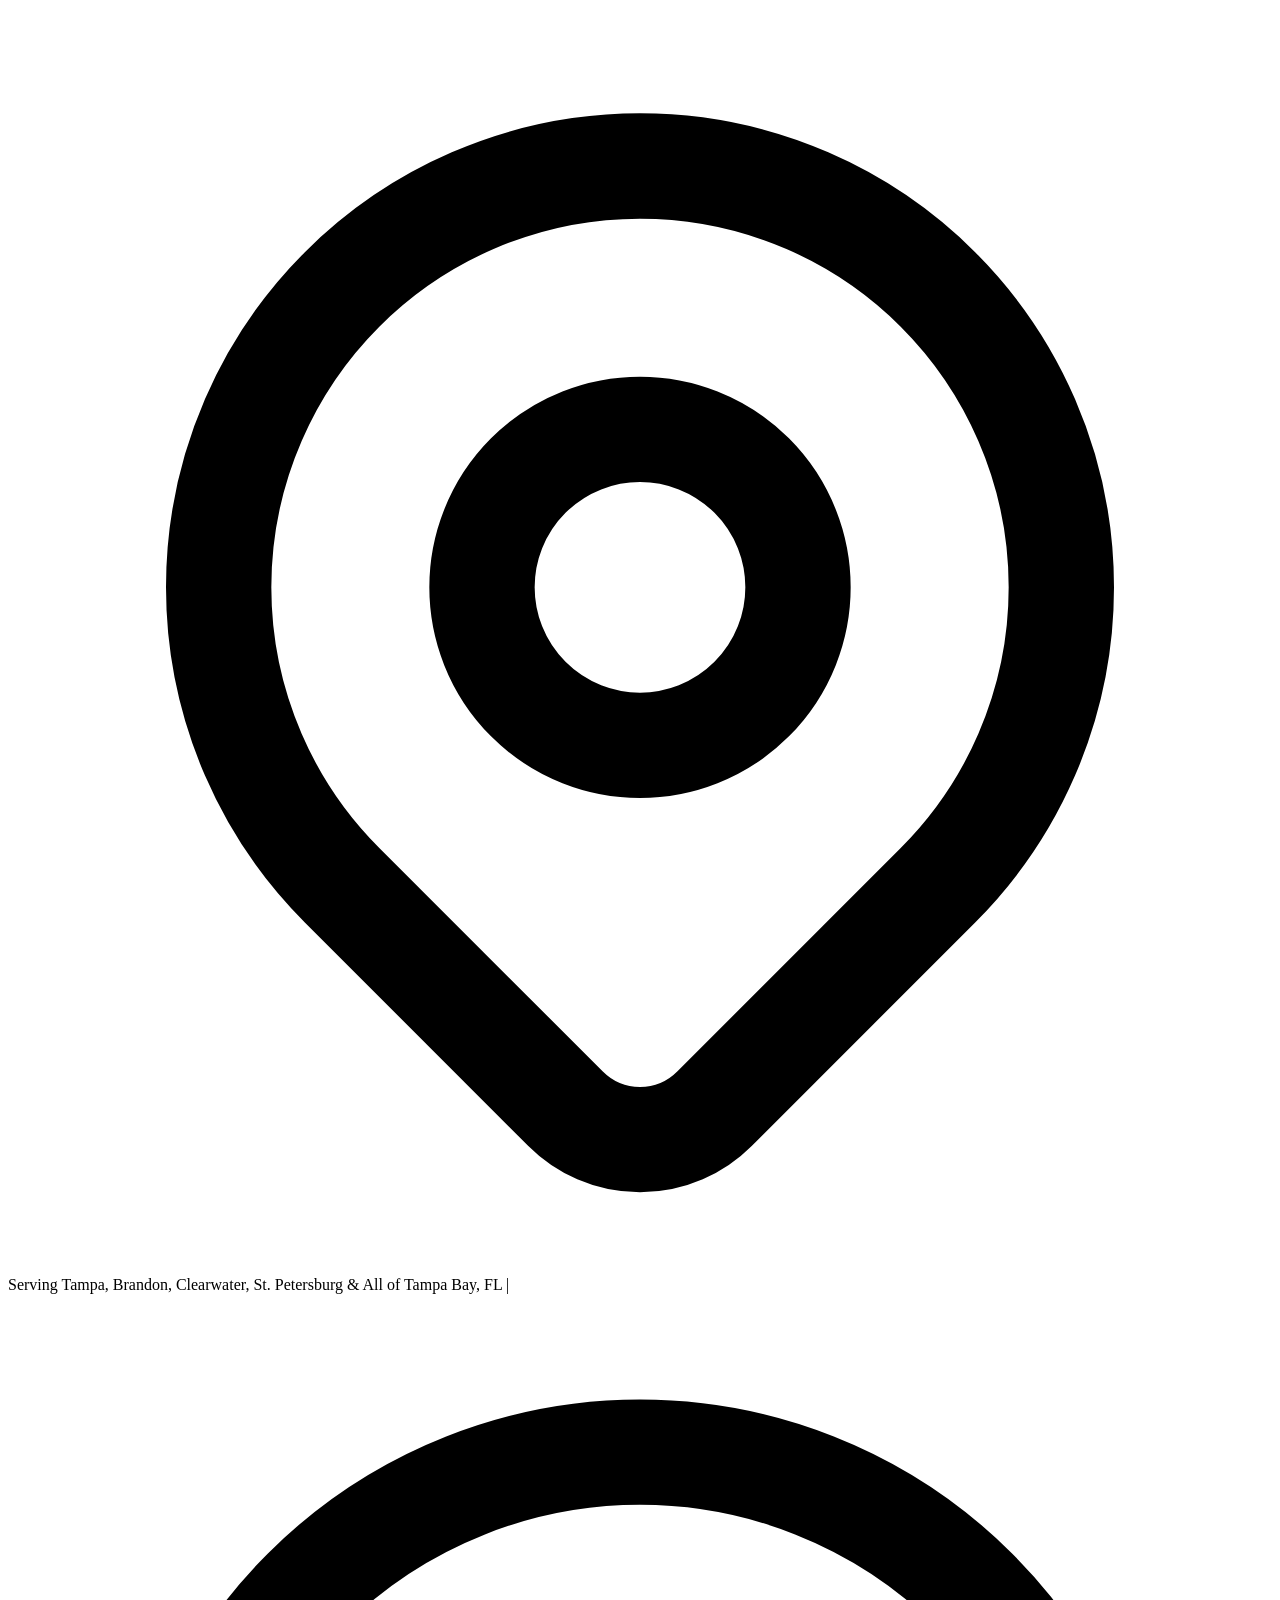
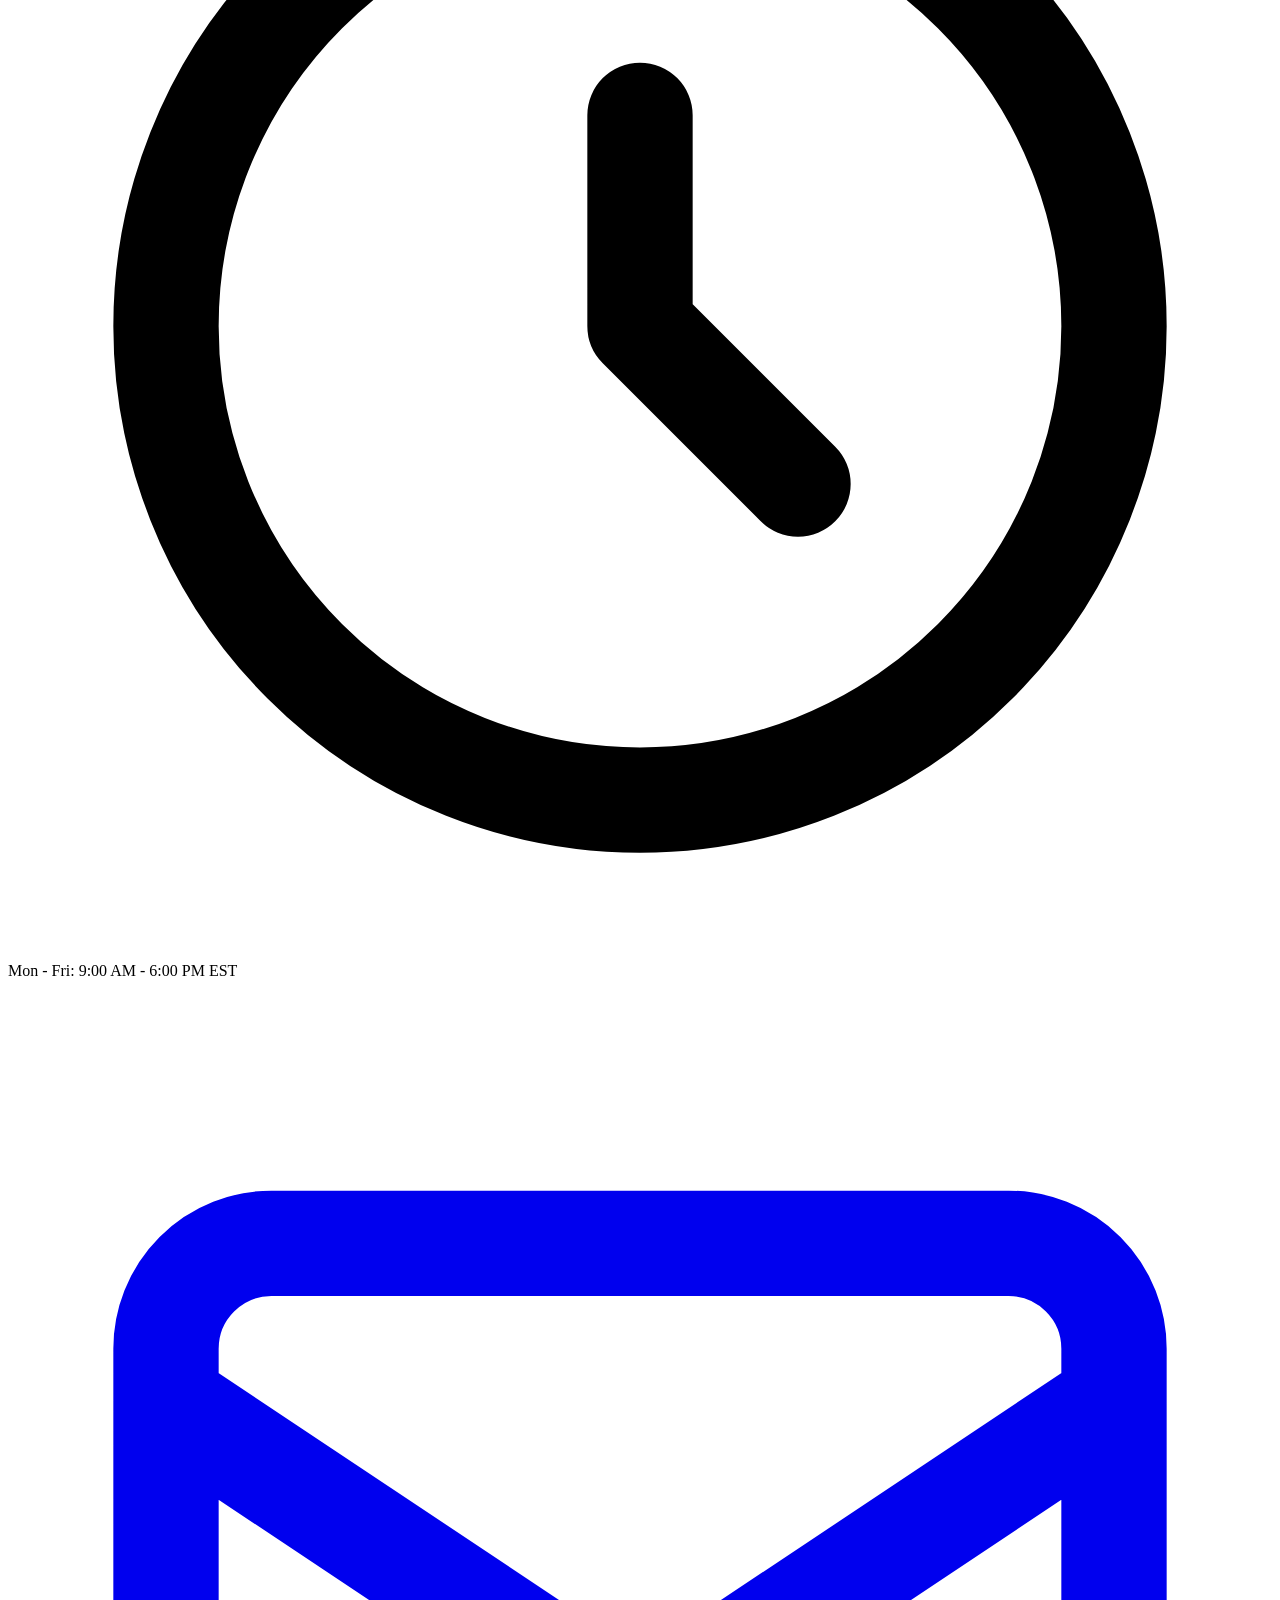
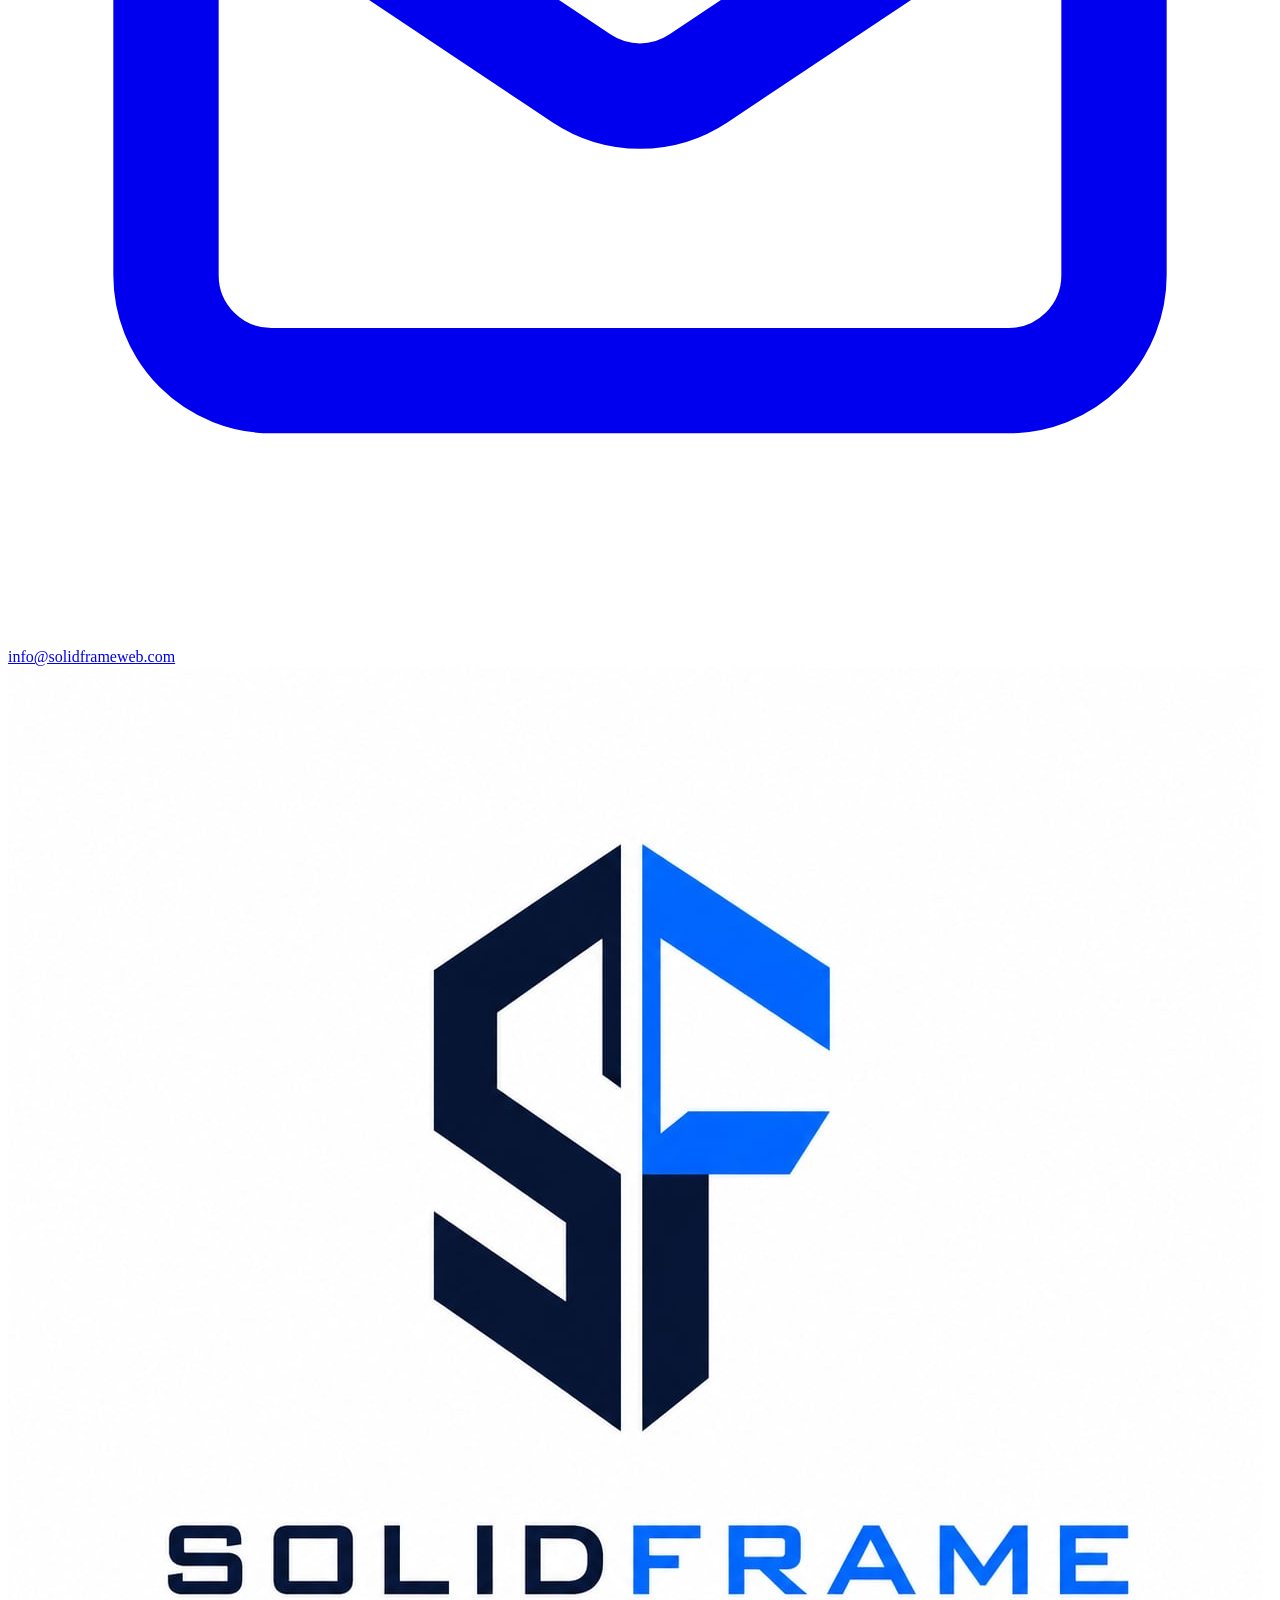
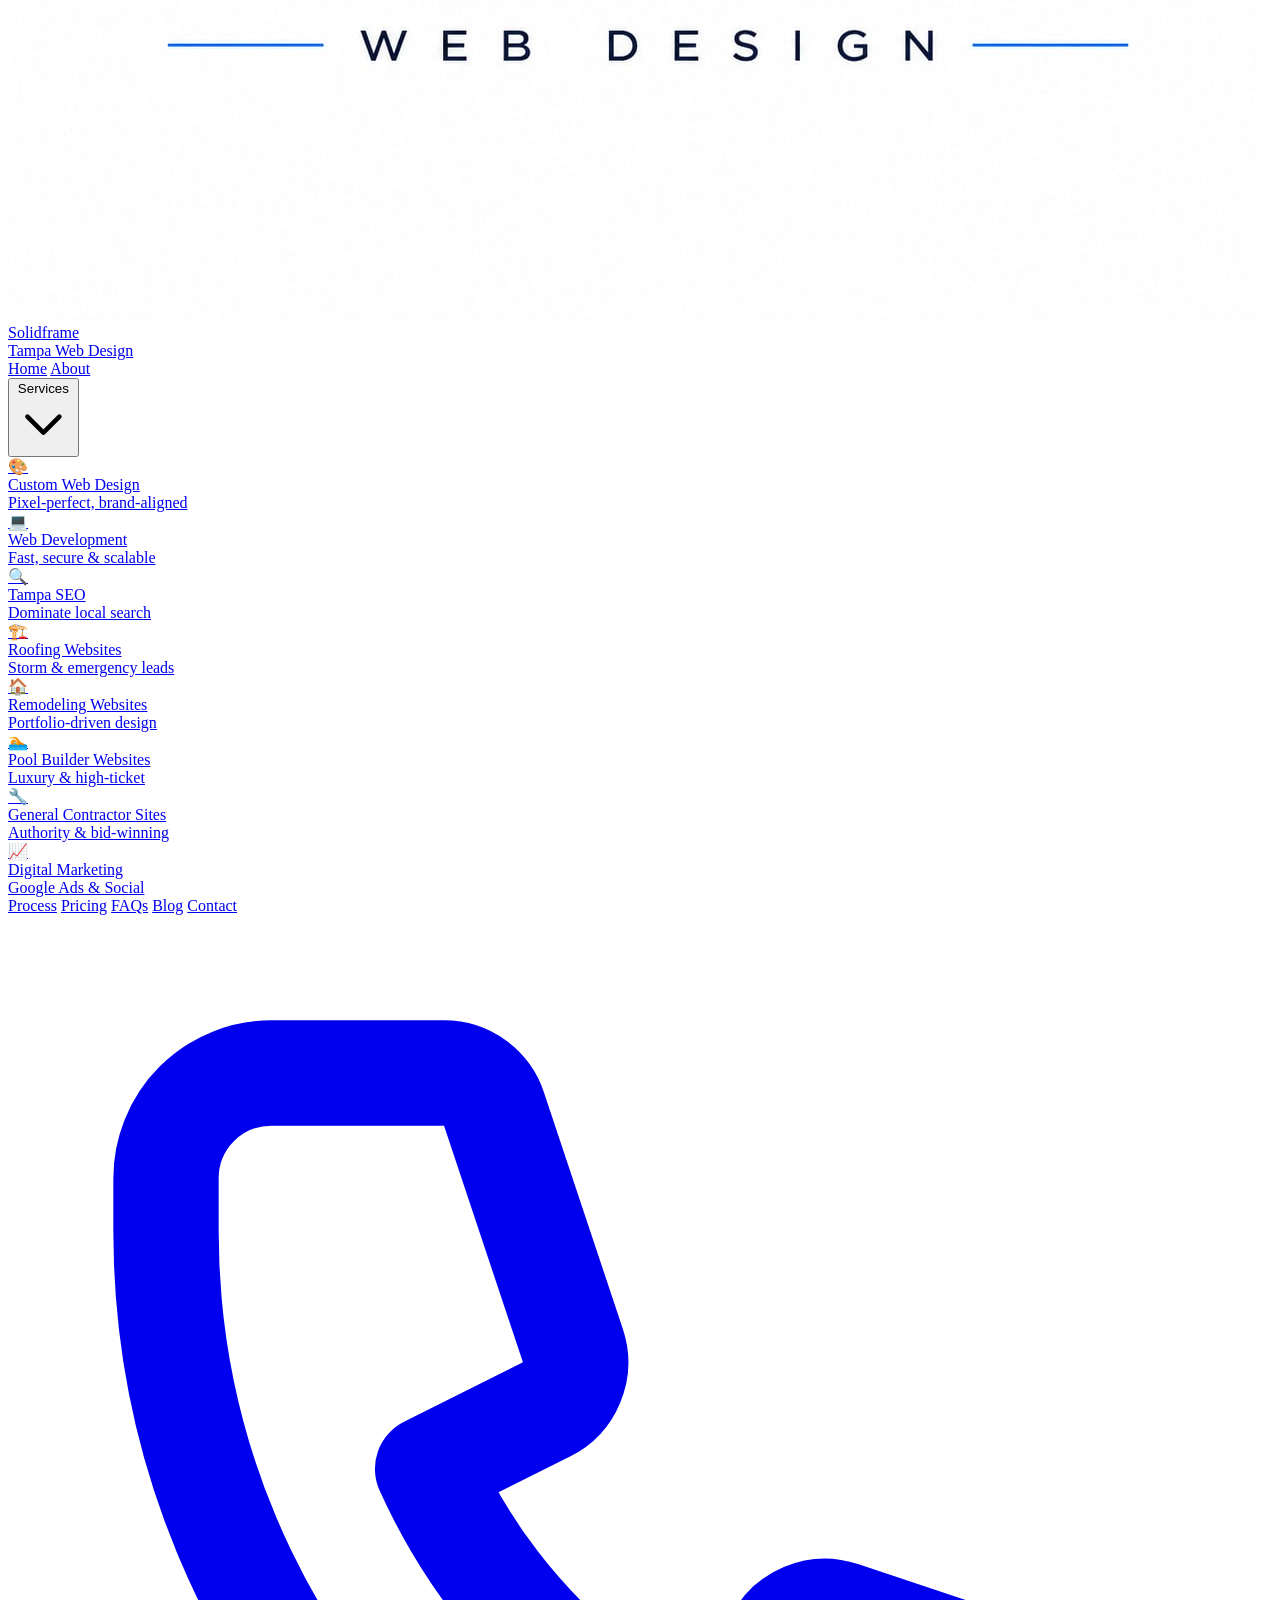
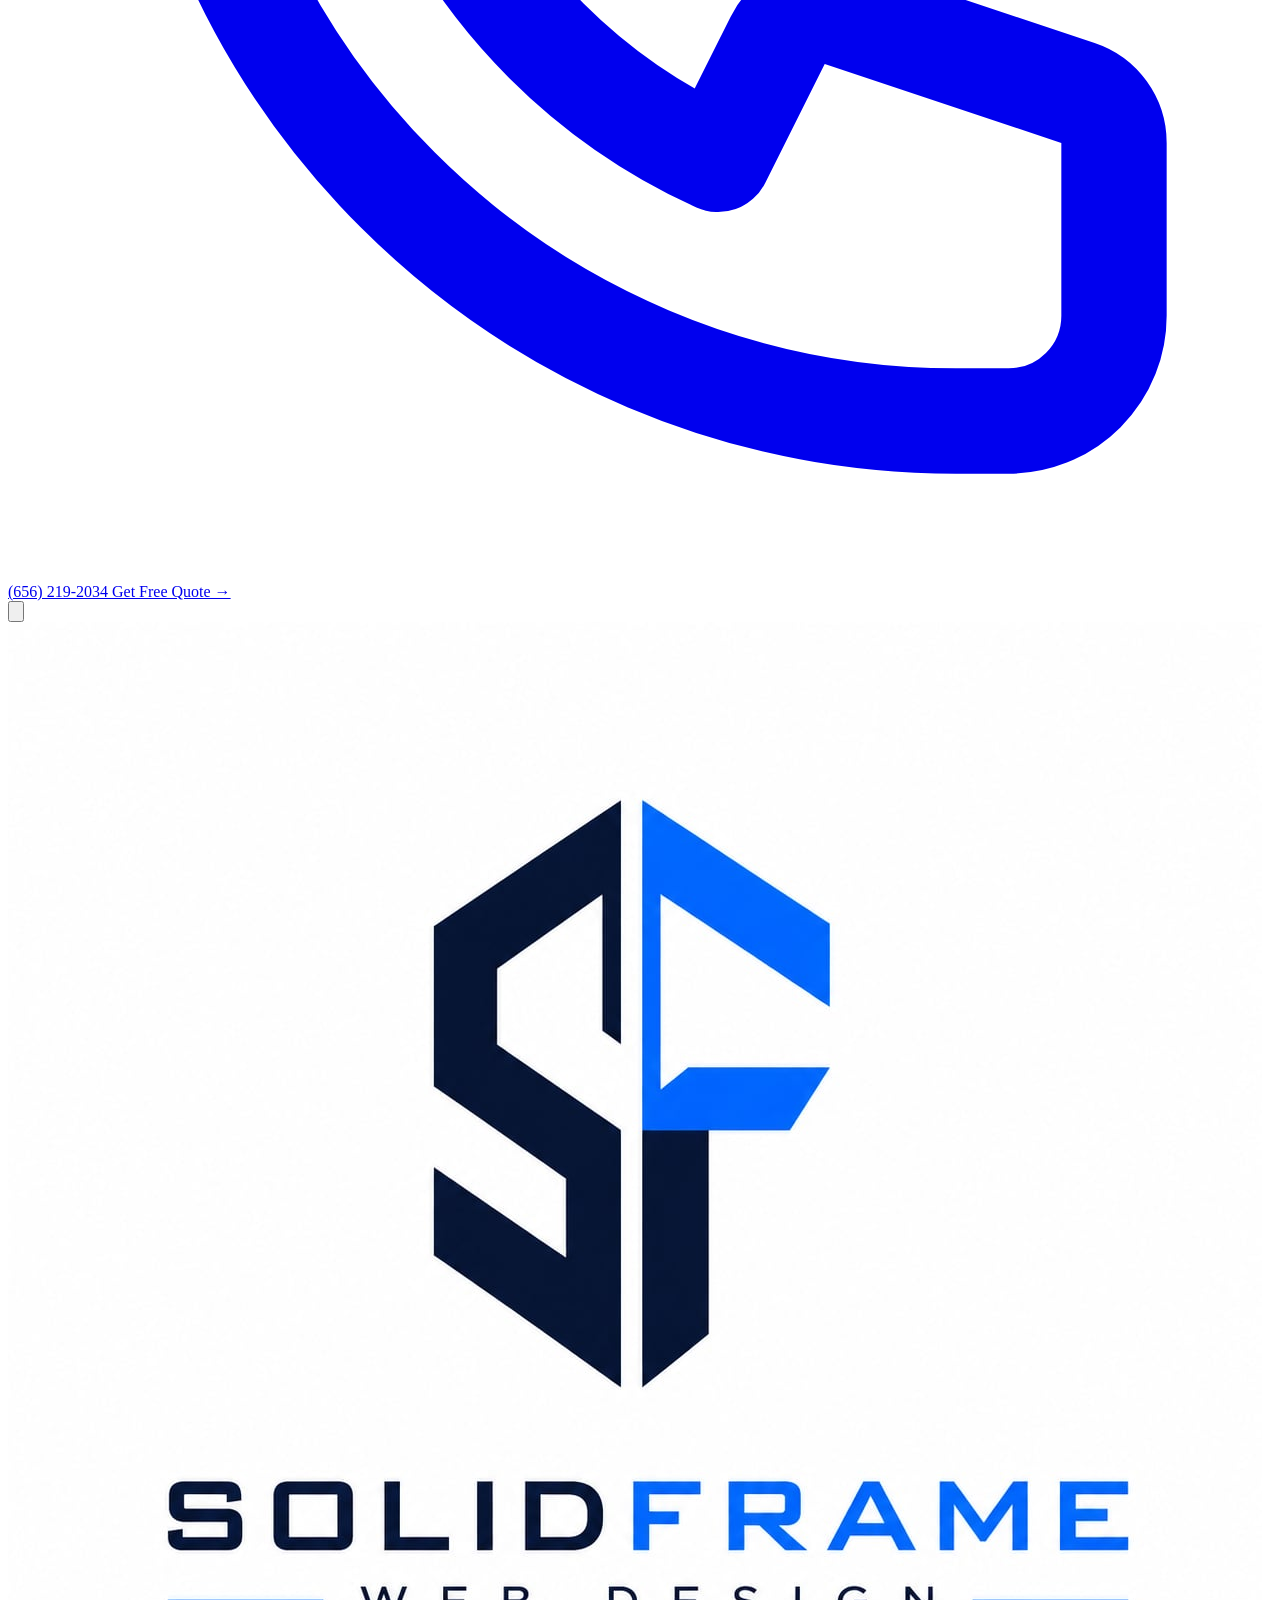
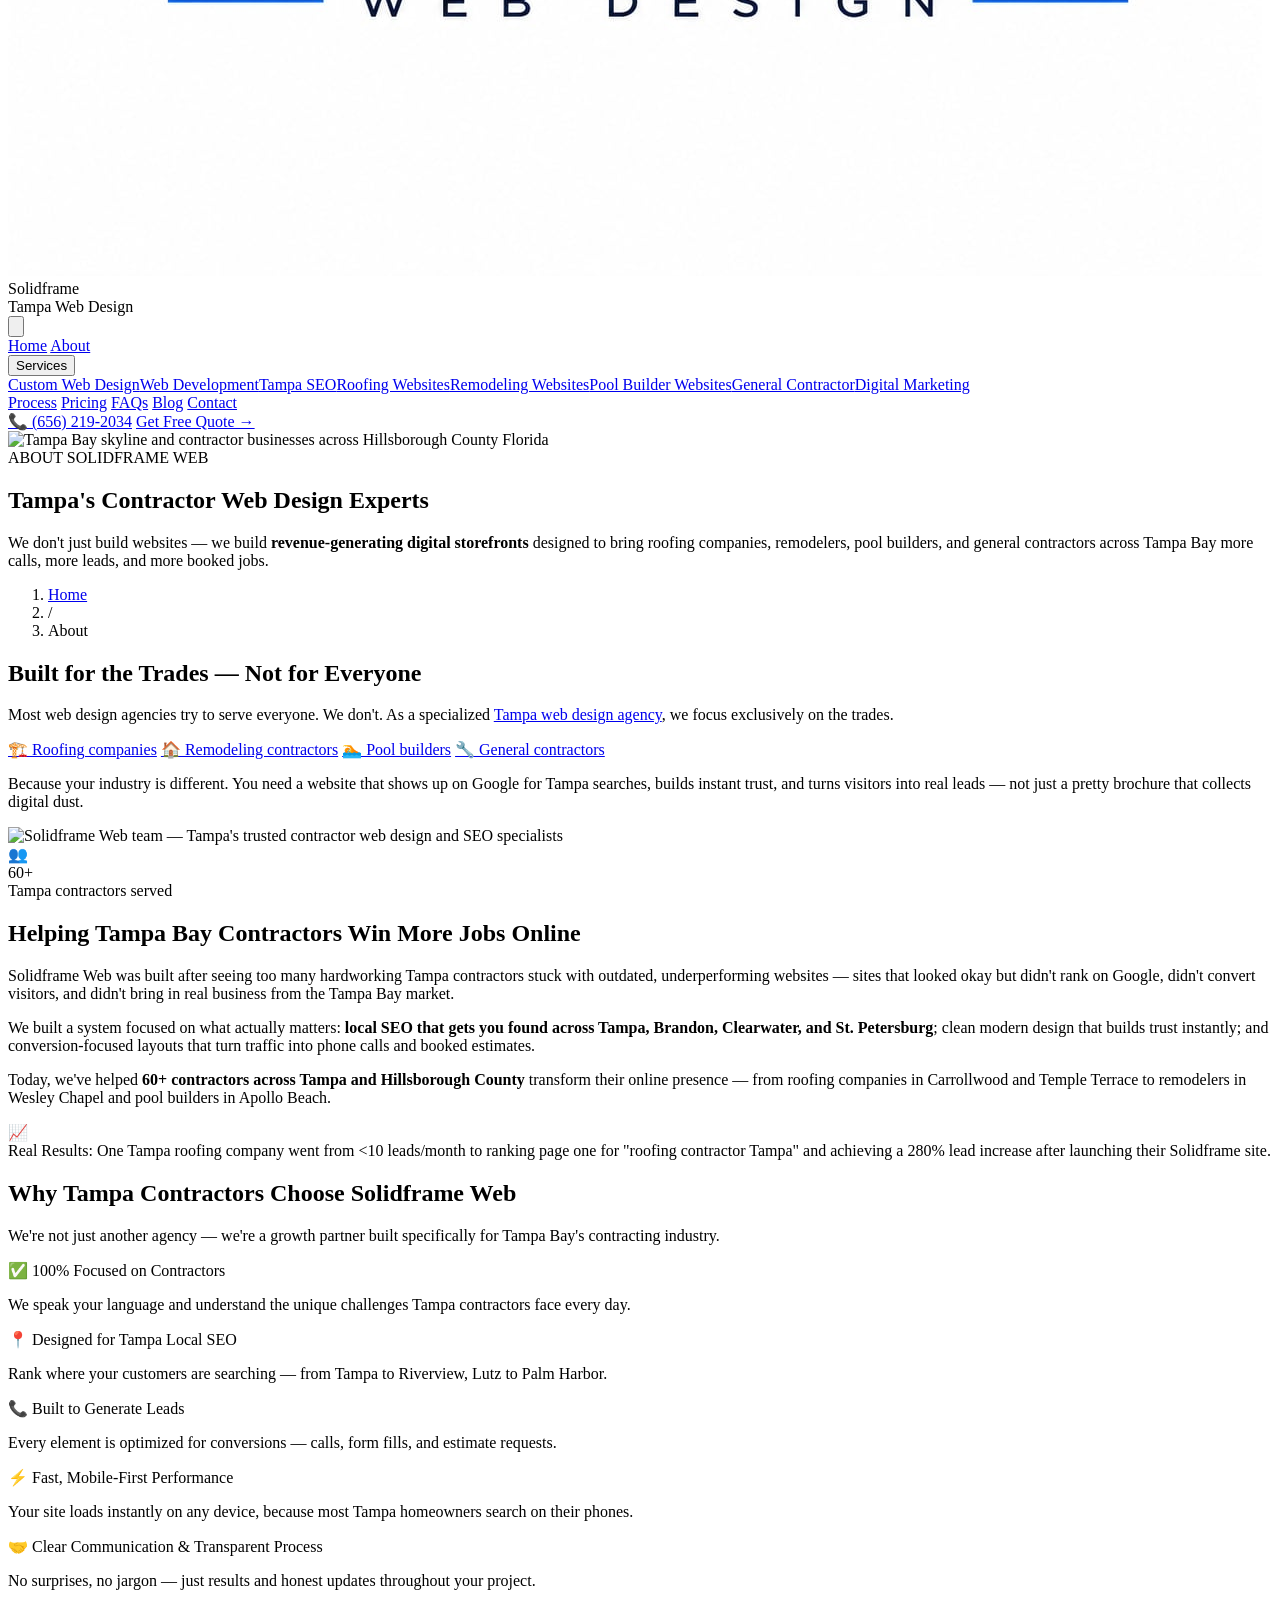
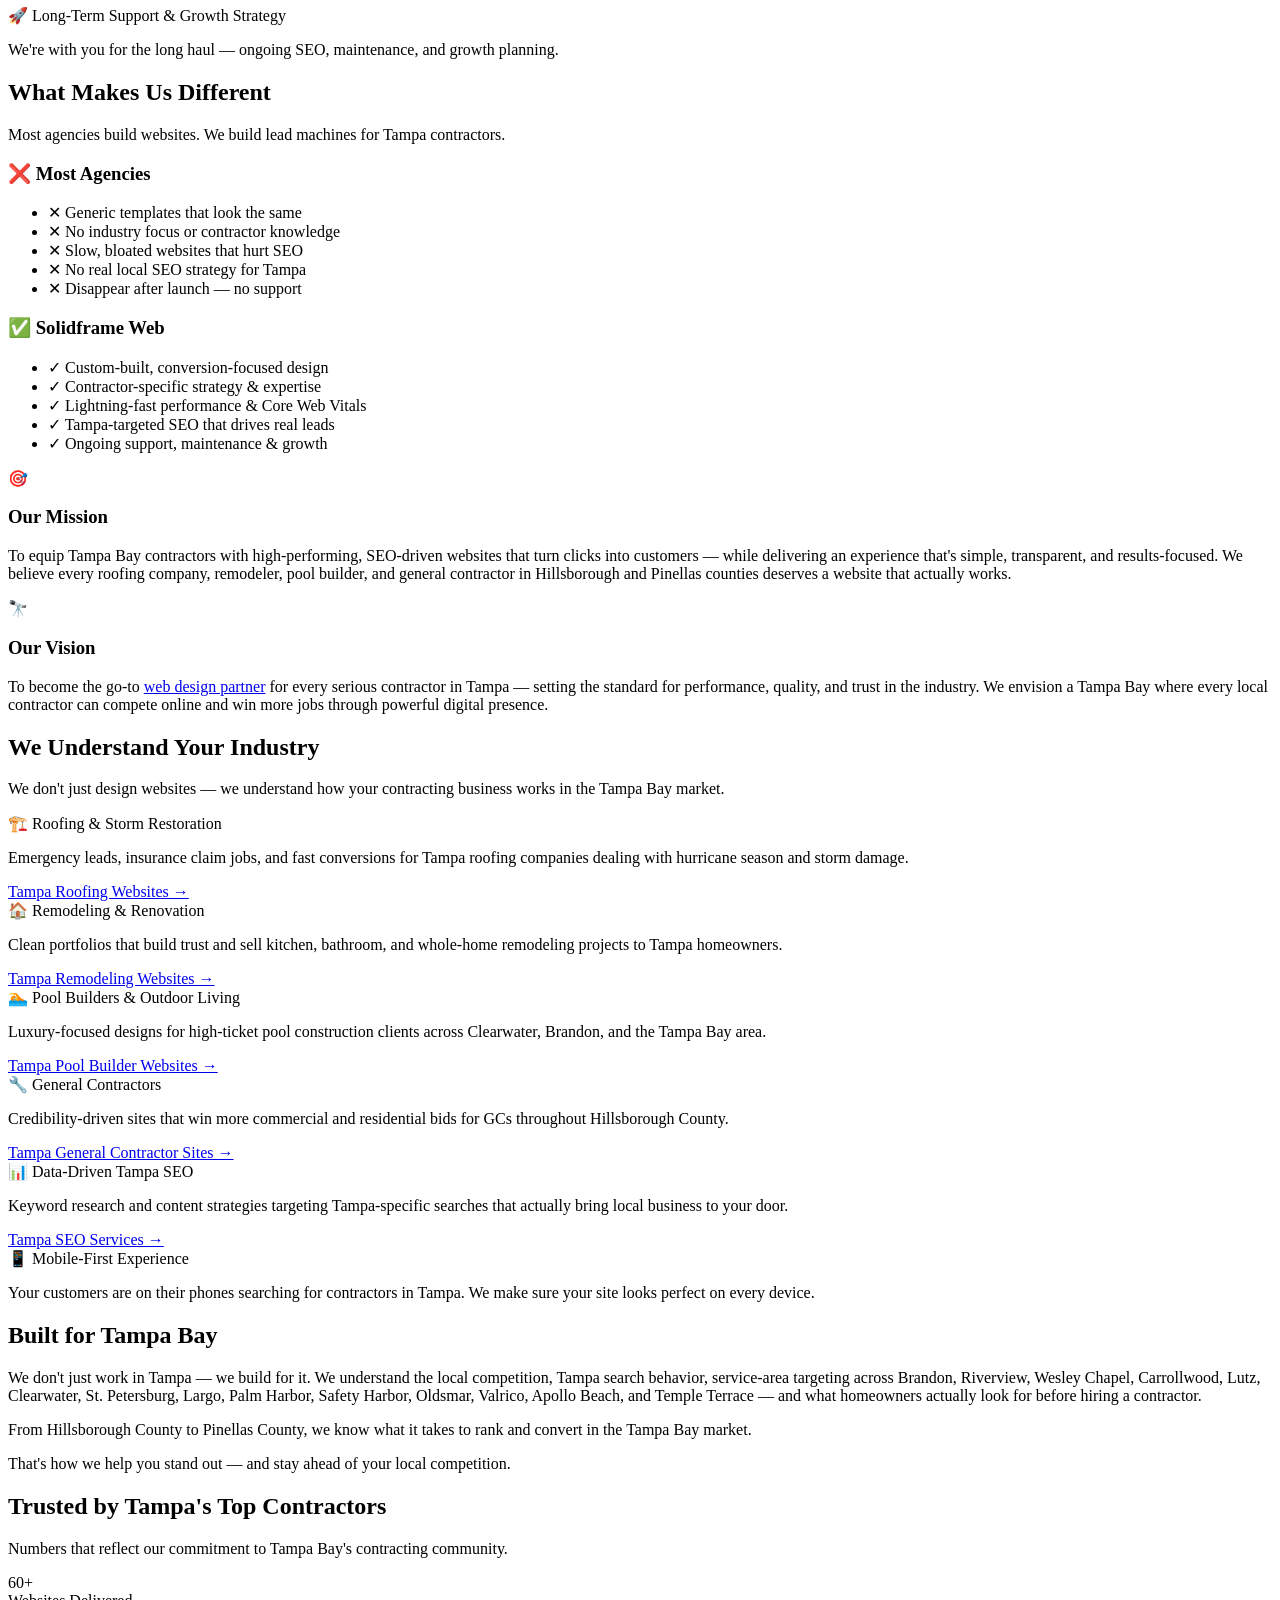
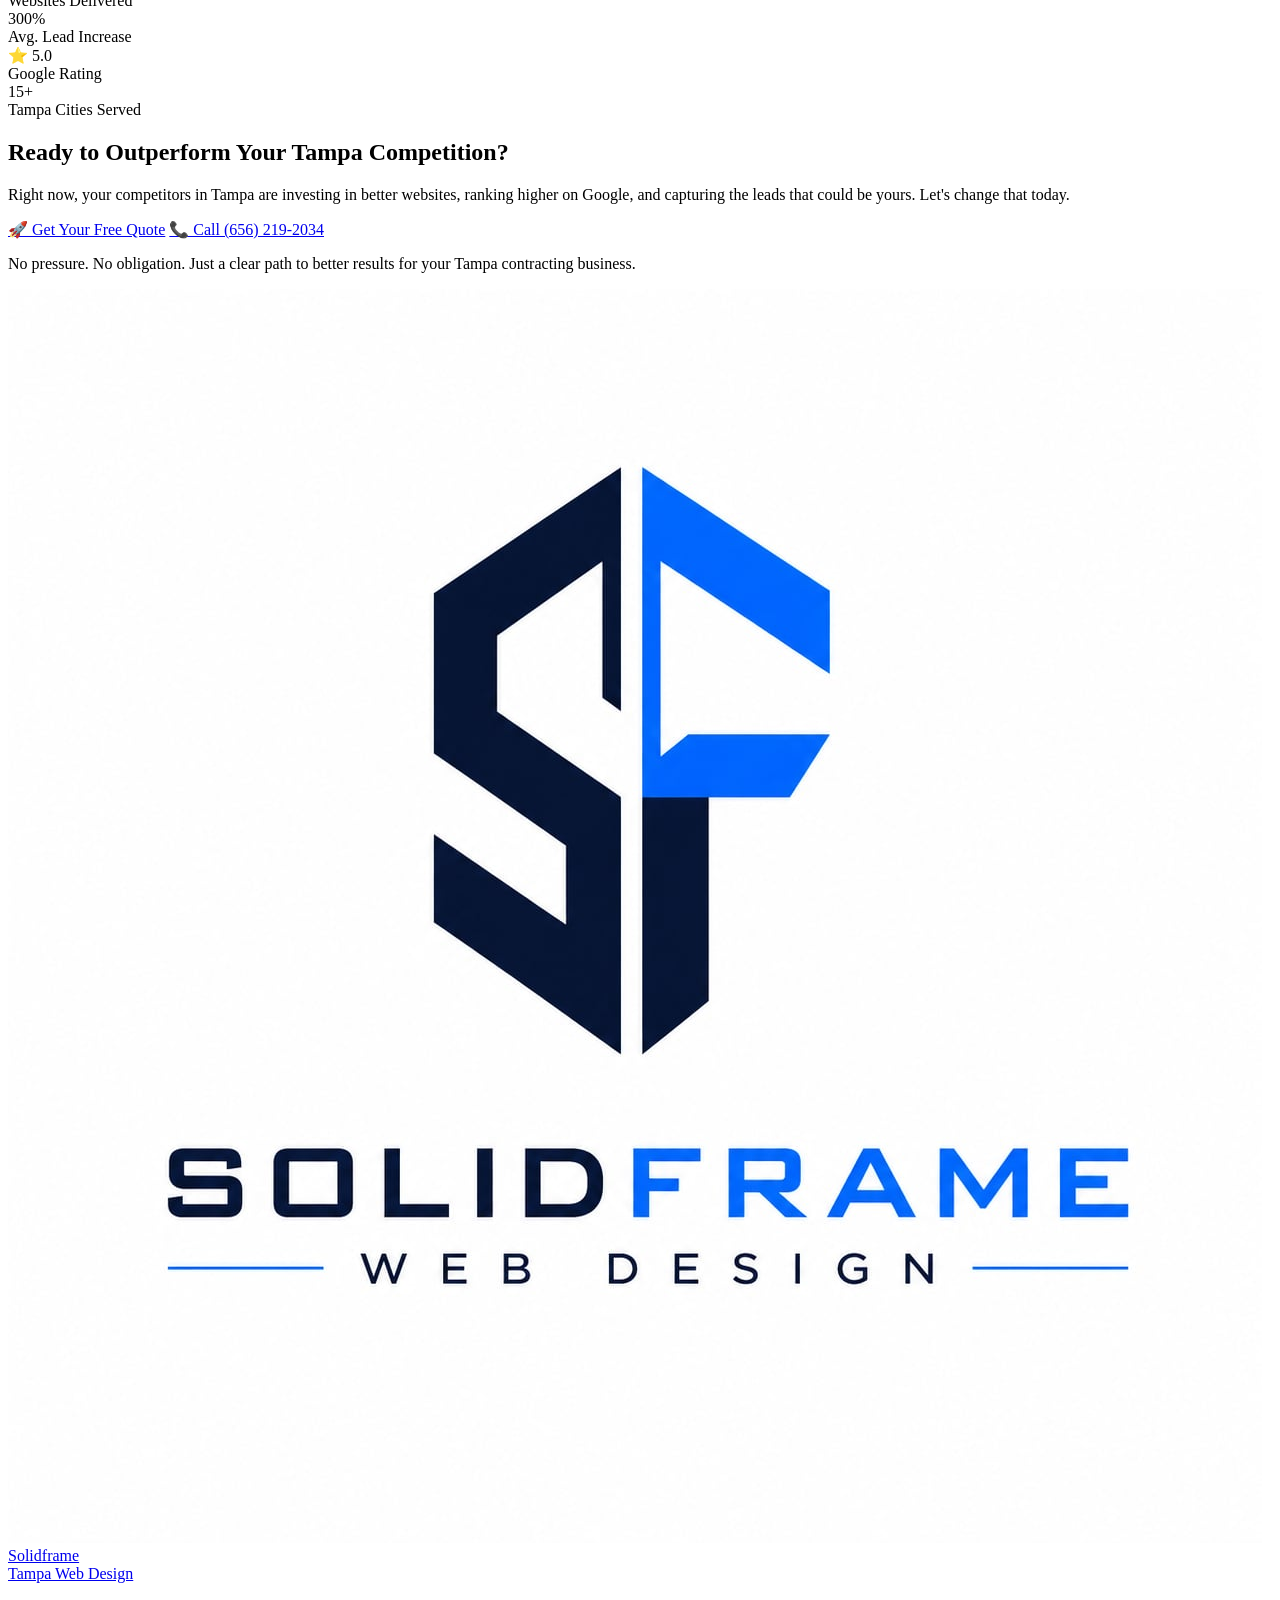
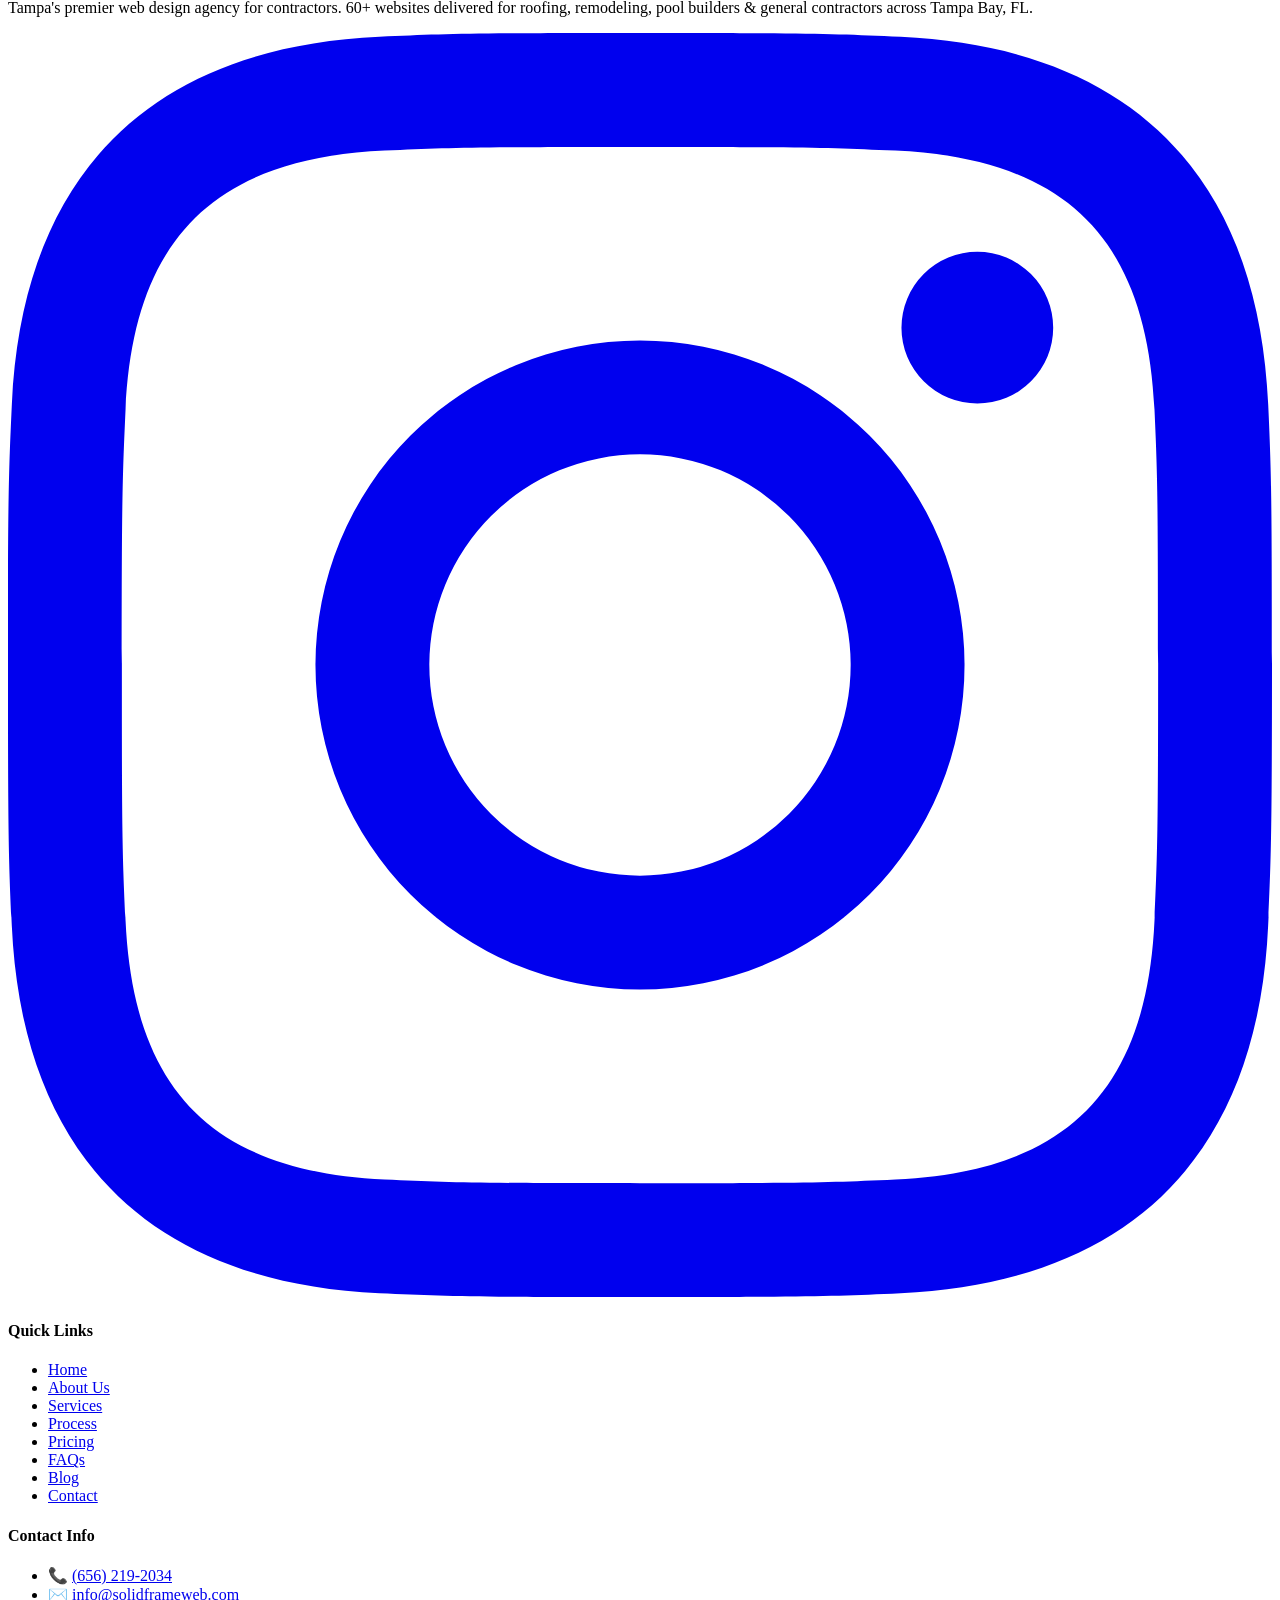
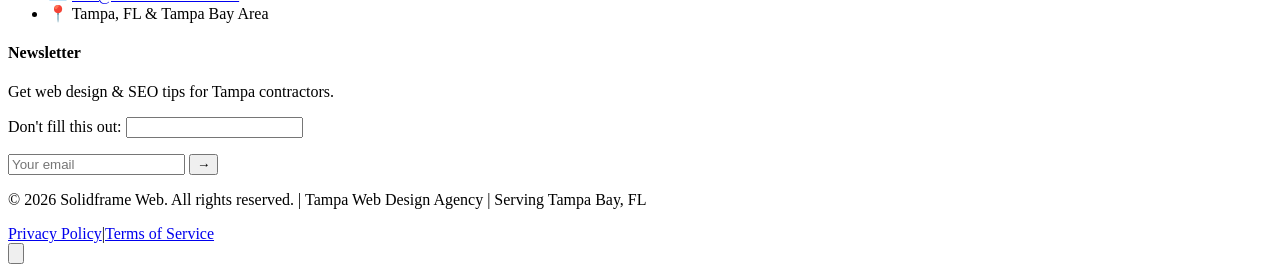
==== commit 77685c95: "Update about.html" ====
--- a/about.html
+++ b/about.html
@@ -3,7 +3,7 @@
 <head>
   <meta charset="UTF-8">
   <meta name="viewport" content="width=device-width, initial-scale=1.0">
-  <title>About Solidframe Web | Tampa Contractor Web Design Agency</title>
+  <title>About Solidframe Web | Tampa Web Design for Contractors</title>
   <meta name="description" content="Learn how Solidframe Web helps roofing companies, remodelers, pool builders, and contractors across Tampa generate more leads through SEO-focused web design. 60+ sites delivered.">
   <meta name="keywords" content="about Solidframe Web, Tampa web design agency, Tampa contractor website design, Tampa roofing website design, Tampa remodeling website design, Tampa pool builder website design, Tampa SEO services, website design Tampa FL, contractor marketing Tampa, local SEO Tampa, Tampa web development, Hillsborough County web design, Tampa Bay contractor marketing">
   <meta name="robots" content="index, follow, max-image-preview:large">
@@ -12,10 +12,13 @@
   <meta name="geo.position" content="27.9506;-82.4572">
   <meta name="ICBM" content="27.9506, -82.4572">
   <meta name="author" content="Solidframe Web">
+  <meta name="theme-color" content="#0f172a">
   <link rel="canonical" href="https://www.solidframeweb.com/about.html">
+  <link rel="icon" type="image/jpeg" href="assets/solidweblogo.jpg">
+  <link rel="apple-touch-icon" href="assets/solidweblogo.jpg">
   
   <!-- Open Graph -->
-  <meta property="og:title" content="About Solidframe Web | Tampa Contractor Web Design Agency">
+  <meta property="og:title" content="About Solidframe Web | Tampa Web Design for Contractors">
   <meta property="og:description" content="Tampa's trusted web design agency for roofing, remodeling, pool builders & general contractors. 60+ websites delivered. Learn about our story and results-driven approach.">
   <meta property="og:type" content="website">
   <meta property="og:url" content="https://www.solidframeweb.com/about.html">
@@ -25,7 +28,7 @@
   
   <!-- Twitter Card -->
   <meta name="twitter:card" content="summary_large_image">
-  <meta name="twitter:title" content="About Solidframe Web | Tampa Contractor Web Design Agency">
+  <meta name="twitter:title" content="About Solidframe Web | Tampa Web Design for Contractors">
   <meta name="twitter:description" content="Tampa's trusted web design agency for contractors. 60+ websites delivered with proven SEO and lead generation results.">
   <meta name="twitter:image" content="https://www.solidframeweb.com/og-about.jpg">
   
@@ -38,7 +41,7 @@
         "@type": "AboutPage",
         "@id": "https://www.solidframeweb.com/about.html#aboutpage",
         "url": "https://www.solidframeweb.com/about.html",
-        "name": "About Solidframe Web | Tampa Contractor Web Design Agency",
+        "name": "About Solidframe Web | Tampa Web Design for Contractors",
         "description": "Learn about Solidframe Web, Tampa's premier web design agency specializing in high-converting websites for roofing companies, remodelers, pool builders, and general contractors across the Tampa Bay area.",
         "isPartOf": {"@id": "https://www.solidframeweb.com/#website"},
         "about": {"@id": "https://www.solidframeweb.com/#organization"},
@@ -55,7 +58,7 @@
         "image": "https://www.solidframeweb.com/assets/solidweblogo.jpg",
         "logo": "https://www.solidframeweb.com/assets/solidweblogo.jpg",
         "url": "https://www.solidframeweb.com",
-        "telephone": "+1-813-555-0190",
+        "telephone": "+16562192034",
         "email": "info@solidframeweb.com",
         "priceRange": "$$$",
         "address": {
@@ -101,7 +104,7 @@
         },
         "sameAs": [
           "https://facebook.com/solidframeweb",
-          "https://instagram.com/solidframeweb",
+          "https://www.instagram.com/solidframweb25/",
           "https://twitter.com/solidframeweb"
         ]
       },
@@ -123,7 +126,7 @@
         },
         "contactPoint": {
           "@type": "ContactPoint",
-          "telephone": "+1-813-555-0190",
+          "telephone": "+16562192034",
           "contactType": "sales",
           "areaServed": "US",
           "availableLanguage": ["English"]
@@ -141,7 +144,7 @@
         ],
         "sameAs": [
           "https://facebook.com/solidframeweb",
-          "https://instagram.com/solidframeweb",
+          "https://www.instagram.com/solidframweb25/",
           "https://twitter.com/solidframeweb"
         ]
       },
@@ -225,83 +228,85 @@
 </head>
 <body class="bg-white text-surface-800 antialiased">
 
-  <!-- Top Info Bar -->
-  <div class="bg-brand-950 text-white/75 text-[11px] py-2.5 hidden md:block border-b border-white/8">
-    <div class="max-w-7xl mx-auto px-6 flex justify-between items-center">
-      <div class="flex items-center gap-5">
-        <span class="flex items-center gap-1.5">
-          <svg class="w-3.5 h-3.5 text-brand-400" fill="none" stroke="currentColor" viewBox="0 0 24 24"><path stroke-linecap="round" stroke-linejoin="round" stroke-width="2" d="M17.657 16.657L13.414 20.9a1.998 1.998 0 01-2.827 0l-4.244-4.243a8 8 0 1111.314 0z"/><path stroke-linecap="round" stroke-linejoin="round" stroke-width="2" d="M15 11a3 3 0 11-6 0 3 3 0 016 0z"/></svg>
-          Serving Tampa, Brandon, Clearwater, St. Petersburg & All of Tampa Bay, FL
-        </span>
-        <span class="text-white/20">|</span>
-        <span class="flex items-center gap-1.5">
-          <svg class="w-3.5 h-3.5 text-brand-400" fill="none" stroke="currentColor" viewBox="0 0 24 24"><path stroke-linecap="round" stroke-linejoin="round" stroke-width="2" d="M12 8v4l3 3m6-3a9 9 0 11-18 0 9 9 0 0118 0z"/></svg>
-          Mon - Fri: 9:00 AM - 6:00 PM EST
-        </span>
-      </div>
-      <a href="mailto:info@solidframeweb.com" class="flex items-center gap-1.5 hover:text-white transition-colors group">
-        <svg class="w-3.5 h-3.5 text-brand-400 group-hover:text-white transition-colors" fill="none" stroke="currentColor" viewBox="0 0 24 24"><path stroke-linecap="round" stroke-linejoin="round" stroke-width="2" d="M3 8l7.89 5.26a2 2 0 002.22 0L21 8M5 19h14a2 2 0 002-2V7a2 2 0 00-2-2H5a2 2 0 00-2 2v10a2 2 0 002 2z"/></svg>
-        info@solidframeweb.com
-      </a>
+  <header>
+    <!-- Top Info Bar -->
+    <div class="bg-brand-950 text-white/75 text-[11px] py-2.5 hidden md:block border-b border-white/8">
+      <div class="max-w-7xl mx-auto px-6 flex justify-between items-center">
+        <div class="flex items-center gap-5">
+          <span class="flex items-center gap-1.5">
+            <svg class="w-3.5 h-3.5 text-brand-400" fill="none" stroke="currentColor" viewBox="0 0 24 24"><path stroke-linecap="round" stroke-linejoin="round" stroke-width="2" d="M17.657 16.657L13.414 20.9a1.998 1.998 0 01-2.827 0l-4.244-4.243a8 8 0 1111.314 0z"/><path stroke-linecap="round" stroke-linejoin="round" stroke-width="2" d="M15 11a3 3 0 11-6 0 3 3 0 016 0z"/></svg>
+            Serving Tampa, Brandon, Clearwater, St. Petersburg & All of Tampa Bay, FL
+          </span>
+          <span class="text-white/20">|</span>
+          <span class="flex items-center gap-1.5">
+            <svg class="w-3.5 h-3.5 text-brand-400" fill="none" stroke="currentColor" viewBox="0 0 24 24"><path stroke-linecap="round" stroke-linejoin="round" stroke-width="2" d="M12 8v4l3 3m6-3a9 9 0 11-18 0 9 9 0 0118 0z"/></svg>
+            Mon - Fri: 9:00 AM - 6:00 PM EST
+          </span>
+        </div>
+        <a href="mailto:info@solidframeweb.com" class="flex items-center gap-1.5 hover:text-white transition-colors group">
+          <svg class="w-3.5 h-3.5 text-brand-400 group-hover:text-white transition-colors" fill="none" stroke="currentColor" viewBox="0 0 24 24"><path stroke-linecap="round" stroke-linejoin="round" stroke-width="2" d="M3 8l7.89 5.26a2 2 0 002.22 0L21 8M5 19h14a2 2 0 002-2V7a2 2 0 00-2-2H5a2 2 0 00-2 2v10a2 2 0 002 2z"/></svg>
+          info@solidframeweb.com
+        </a>
+      </div>
     </div>
-  </div>
-
-  <!-- Navigation (active state: About) -->
-  <nav id="nav" class="fixed top-0 left-0 right-0 z-50 transition-all duration-300 bg-brand-950/95 backdrop-blur-sm">
-    <div class="max-w-7xl mx-auto px-4 sm:px-6">
-      <div class="flex items-center justify-between h-16 sm:h-18">
-        <a href="index.html" class="flex items-center gap-2.5 shrink-0 group">
-          <img src="assets/solidweblogo.jpg" alt="Solidframe Web - Tampa Web Design Agency Logo" class="w-9 h-9 rounded-xl object-cover shadow-lg shadow-brand-500/25 group-hover:shadow-brand-500/40 transition-shadow">
-          <div class="leading-none">
-            <div class="text-lg font-bold text-white">Solid<span class="text-brand-400">frame</span></div>
-            <div class="text-[9px] text-white/40 tracking-[0.18em] uppercase -mt-0.5 font-medium">Tampa Web Design</div>
-          </div>
-        </a>
-        
-        <div class="hidden xl:flex items-center gap-1">
-          <a href="index.html" class="px-4 py-2 text-white/85 hover:text-white text-sm font-medium transition-colors rounded-lg hover:bg-white/5">Home</a>
-          <a href="about.html" class="px-4 py-2 text-white text-sm font-medium bg-white/10 rounded-lg">About</a>
+
+    <!-- Navigation (active state: About) -->
+    <nav id="nav" class="fixed top-0 left-0 right-0 z-50 transition-all duration-300 bg-brand-950/95 backdrop-blur-sm">
+      <div class="max-w-7xl mx-auto px-4 sm:px-6">
+        <div class="flex items-center justify-between h-16 sm:h-18">
+          <a href="index.html" class="flex items-center gap-2.5 shrink-0 group">
+            <img src="assets/solidweblogo.jpg" alt="Solidframe Web - Tampa Web Design Agency Logo" class="w-9 h-9 rounded-xl object-cover shadow-lg shadow-brand-500/25 group-hover:shadow-brand-500/40 transition-shadow">
+            <div class="leading-none">
+              <div class="text-lg font-bold text-white">Solid<span class="text-brand-400">frame</span></div>
+              <div class="text-[9px] text-white/40 tracking-[0.18em] uppercase -mt-0.5 font-medium">Tampa Web Design</div>
+            </div>
+          </a>
           
-          <div class="dropdown">
-            <button class="px-4 py-2 text-white/85 hover:text-white text-sm font-medium transition-colors rounded-lg hover:bg-white/5 flex items-center gap-1 group">
-              Services
-              <svg class="w-4 h-4 group-hover:rotate-180 transition-transform duration-200" fill="none" stroke="currentColor" viewBox="0 0 24 24"><path stroke-linecap="round" stroke-linejoin="round" stroke-width="2" d="M19 9l-7 7-7-7"/></svg>
-            </button>
-            <div class="dropdown-menu" role="menu">
-              <a href="services.html#custom-web-design" class="flex items-center gap-3 p-3 rounded-xl hover:bg-brand-50 transition-colors group"><div class="w-10 h-10 bg-brand-100 rounded-xl flex items-center justify-center text-lg group-hover:scale-110 transition-transform">🎨</div><div><div class="font-semibold text-surface-800 text-sm">Custom Web Design</div><div class="text-xs text-surface-400">Pixel-perfect, brand-aligned</div></div></a>
-              <a href="services.html#web-development" class="flex items-center gap-3 p-3 rounded-xl hover:bg-brand-50 transition-colors group"><div class="w-10 h-10 bg-brand-100 rounded-xl flex items-center justify-center text-lg group-hover:scale-110 transition-transform">💻</div><div><div class="font-semibold text-surface-800 text-sm">Web Development</div><div class="text-xs text-surface-400">Fast, secure & scalable</div></div></a>
-              <a href="services.html#tampa-seo" class="flex items-center gap-3 p-3 rounded-xl hover:bg-brand-50 transition-colors group"><div class="w-10 h-10 bg-brand-100 rounded-xl flex items-center justify-center text-lg group-hover:scale-110 transition-transform">🔍</div><div><div class="font-semibold text-surface-800 text-sm">Tampa SEO</div><div class="text-xs text-surface-400">Dominate local search</div></div></a>
-              <a href="services.html#roofing-websites" class="flex items-center gap-3 p-3 rounded-xl hover:bg-brand-50 transition-colors group"><div class="w-10 h-10 bg-brand-100 rounded-xl flex items-center justify-center text-lg group-hover:scale-110 transition-transform">🏗️</div><div><div class="font-semibold text-surface-800 text-sm">Roofing Websites</div><div class="text-xs text-surface-400">Storm & emergency leads</div></div></a>
-              <a href="services.html#remodeling-websites" class="flex items-center gap-3 p-3 rounded-xl hover:bg-brand-50 transition-colors group"><div class="w-10 h-10 bg-brand-100 rounded-xl flex items-center justify-center text-lg group-hover:scale-110 transition-transform">🏠</div><div><div class="font-semibold text-surface-800 text-sm">Remodeling Websites</div><div class="text-xs text-surface-400">Portfolio-driven design</div></div></a>
-              <a href="services.html#pool-builder-websites" class="flex items-center gap-3 p-3 rounded-xl hover:bg-brand-50 transition-colors group"><div class="w-10 h-10 bg-brand-100 rounded-xl flex items-center justify-center text-lg group-hover:scale-110 transition-transform">🏊</div><div><div class="font-semibold text-surface-800 text-sm">Pool Builder Websites</div><div class="text-xs text-surface-400">Luxury & high-ticket</div></div></a>
-              <a href="services.html#general-contractor-websites" class="flex items-center gap-3 p-3 rounded-xl hover:bg-brand-50 transition-colors group"><div class="w-10 h-10 bg-brand-100 rounded-xl flex items-center justify-center text-lg group-hover:scale-110 transition-transform">🔧</div><div><div class="font-semibold text-surface-800 text-sm">General Contractor Sites</div><div class="text-xs text-surface-400">Authority & bid-winning</div></div></a>
-              <a href="services.html#digital-marketing" class="flex items-center gap-3 p-3 rounded-xl hover:bg-brand-50 transition-colors group"><div class="w-10 h-10 bg-brand-100 rounded-xl flex items-center justify-center text-lg group-hover:scale-110 transition-transform">📈</div><div><div class="font-semibold text-surface-800 text-sm">Digital Marketing</div><div class="text-xs text-surface-400">Google Ads & Social</div></div></a>
+          <div class="hidden xl:flex items-center gap-1">
+            <a href="index.html" class="px-4 py-2 text-white/85 hover:text-white text-sm font-medium transition-colors rounded-lg hover:bg-white/5">Home</a>
+            <a href="about.html" class="px-4 py-2 text-white text-sm font-medium bg-white/10 rounded-lg">About</a>
+            
+            <div class="dropdown">
+              <button class="px-4 py-2 text-white/85 hover:text-white text-sm font-medium transition-colors rounded-lg hover:bg-white/5 flex items-center gap-1 group" aria-haspopup="true" aria-expanded="false">
+                Services
+                <svg class="w-4 h-4 group-hover:rotate-180 transition-transform duration-200" fill="none" stroke="currentColor" viewBox="0 0 24 24"><path stroke-linecap="round" stroke-linejoin="round" stroke-width="2" d="M19 9l-7 7-7-7"/></svg>
+              </button>
+              <div class="dropdown-menu" role="menu">
+                <a href="services.html#custom-web-design" class="flex items-center gap-3 p-3 rounded-xl hover:bg-brand-50 transition-colors group"><div class="w-10 h-10 bg-brand-100 rounded-xl flex items-center justify-center text-lg group-hover:scale-110 transition-transform">🎨</div><div><div class="font-semibold text-surface-800 text-sm">Custom Web Design</div><div class="text-xs text-surface-400">Pixel-perfect, brand-aligned</div></div></a>
+                <a href="services.html#web-development" class="flex items-center gap-3 p-3 rounded-xl hover:bg-brand-50 transition-colors group"><div class="w-10 h-10 bg-brand-100 rounded-xl flex items-center justify-center text-lg group-hover:scale-110 transition-transform">💻</div><div><div class="font-semibold text-surface-800 text-sm">Web Development</div><div class="text-xs text-surface-400">Fast, secure & scalable</div></div></a>
+                <a href="services.html#tampa-seo" class="flex items-center gap-3 p-3 rounded-xl hover:bg-brand-50 transition-colors group"><div class="w-10 h-10 bg-brand-100 rounded-xl flex items-center justify-center text-lg group-hover:scale-110 transition-transform">🔍</div><div><div class="font-semibold text-surface-800 text-sm">Tampa SEO</div><div class="text-xs text-surface-400">Dominate local search</div></div></a>
+                <a href="services.html#roofing-websites" class="flex items-center gap-3 p-3 rounded-xl hover:bg-brand-50 transition-colors group"><div class="w-10 h-10 bg-brand-100 rounded-xl flex items-center justify-center text-lg group-hover:scale-110 transition-transform">🏗️</div><div><div class="font-semibold text-surface-800 text-sm">Roofing Websites</div><div class="text-xs text-surface-400">Storm & emergency leads</div></div></a>
+                <a href="services.html#remodeling-websites" class="flex items-center gap-3 p-3 rounded-xl hover:bg-brand-50 transition-colors group"><div class="w-10 h-10 bg-brand-100 rounded-xl flex items-center justify-center text-lg group-hover:scale-110 transition-transform">🏠</div><div><div class="font-semibold text-surface-800 text-sm">Remodeling Websites</div><div class="text-xs text-surface-400">Portfolio-driven design</div></div></a>
+                <a href="services.html#pool-builder-websites" class="flex items-center gap-3 p-3 rounded-xl hover:bg-brand-50 transition-colors group"><div class="w-10 h-10 bg-brand-100 rounded-xl flex items-center justify-center text-lg group-hover:scale-110 transition-transform">🏊</div><div><div class="font-semibold text-surface-800 text-sm">Pool Builder Websites</div><div class="text-xs text-surface-400">Luxury & high-ticket</div></div></a>
+                <a href="services.html#general-contractor-websites" class="flex items-center gap-3 p-3 rounded-xl hover:bg-brand-50 transition-colors group"><div class="w-10 h-10 bg-brand-100 rounded-xl flex items-center justify-center text-lg group-hover:scale-110 transition-transform">🔧</div><div><div class="font-semibold text-surface-800 text-sm">General Contractor Sites</div><div class="text-xs text-surface-400">Authority & bid-winning</div></div></a>
+                <a href="services.html#digital-marketing" class="flex items-center gap-3 p-3 rounded-xl hover:bg-brand-50 transition-colors group"><div class="w-10 h-10 bg-brand-100 rounded-xl flex items-center justify-center text-lg group-hover:scale-110 transition-transform">📈</div><div><div class="font-semibold text-surface-800 text-sm">Digital Marketing</div><div class="text-xs text-surface-400">Google Ads & Social</div></div></a>
+              </div>
             </div>
+            
+            <a href="process.html" class="px-4 py-2 text-white/85 hover:text-white text-sm font-medium transition-colors rounded-lg hover:bg-white/5">Process</a>
+            <a href="pricing.html" class="px-4 py-2 text-white/85 hover:text-white text-sm font-medium transition-colors rounded-lg hover:bg-white/5">Pricing</a>
+            <a href="faqs.html" class="px-4 py-2 text-white/85 hover:text-white text-sm font-medium transition-colors rounded-lg hover:bg-white/5">FAQs</a>
+            <a href="blog.html" class="px-4 py-2 text-white/85 hover:text-white text-sm font-medium transition-colors rounded-lg hover:bg-white/5">Blog</a>
+            <a href="contact.html" class="px-4 py-2 text-white/85 hover:text-white text-sm font-medium transition-colors rounded-lg hover:bg-white/5">Contact</a>
           </div>
           
-          <a href="process.html" class="px-4 py-2 text-white/85 hover:text-white text-sm font-medium transition-colors rounded-lg hover:bg-white/5">Process</a>
-          <a href="pricing.html" class="px-4 py-2 text-white/85 hover:text-white text-sm font-medium transition-colors rounded-lg hover:bg-white/5">Pricing</a>
-          <a href="faqs.html" class="px-4 py-2 text-white/85 hover:text-white text-sm font-medium transition-colors rounded-lg hover:bg-white/5">FAQs</a>
-          <a href="blog.html" class="px-4 py-2 text-white/85 hover:text-white text-sm font-medium transition-colors rounded-lg hover:bg-white/5">Blog</a>
-          <a href="contact.html" class="px-4 py-2 text-white/85 hover:text-white text-sm font-medium transition-colors rounded-lg hover:bg-white/5">Contact</a>
-        </div>
-        
-        <div class="hidden xl:flex items-center gap-3">
-          <a href="tel:8135550190" class="flex items-center gap-1.5 text-white/85 hover:text-white text-sm font-semibold transition-colors px-3 py-2 rounded-lg hover:bg-white/5">
-            <svg class="w-4 h-4" fill="none" stroke="currentColor" viewBox="0 0 24 24"><path stroke-linecap="round" stroke-linejoin="round" stroke-width="2" d="M3 5a2 2 0 012-2h3.28a1 1 0 01.948.684l1.498 4.493a1 1 0 01-.502 1.21l-2.257 1.13a11.042 11.042 0 005.516 5.516l1.13-2.257a1 1 0 011.21-.502l4.493 1.498a1 1 0 01.684.949V19a2 2 0 01-2 2h-1C9.716 21 3 14.284 3 6V5z"/></svg>
-            (813) 555-0190
-          </a>
-          <a href="contact.html#quote" class="btn-primary px-5 py-2.5 rounded-xl text-white text-sm font-semibold shadow-lg shadow-brand-500/25">
-            <span>Get Free Quote →</span>
-          </a>
-        </div>
-        
-        <button id="menuToggle" class="xl:hidden p-2 text-white rounded-xl hover:bg-white/10 transition-colors" aria-label="Open menu">
-          <svg class="w-6 h-6" fill="none" stroke="currentColor" viewBox="0 0 24 24"><path stroke-linecap="round" stroke-linejoin="round" stroke-width="2" d="M4 6h16M4 12h16M4 18h16"/></svg>
-        </button>
-      </div>
-    </div>
-  </nav>
+          <div class="hidden xl:flex items-center gap-3">
+            <a href="tel:+16562192034" class="flex items-center gap-1.5 text-white/85 hover:text-white text-sm font-semibold transition-colors px-3 py-2 rounded-lg hover:bg-white/5">
+              <svg class="w-4 h-4" fill="none" stroke="currentColor" viewBox="0 0 24 24"><path stroke-linecap="round" stroke-linejoin="round" stroke-width="2" d="M3 5a2 2 0 012-2h3.28a1 1 0 01.948.684l1.498 4.493a1 1 0 01-.502 1.21l-2.257 1.13a11.042 11.042 0 005.516 5.516l1.13-2.257a1 1 0 011.21-.502l4.493 1.498a1 1 0 01.684.949V19a2 2 0 01-2 2h-1C9.716 21 3 14.284 3 6V5z"/></svg>
+              (656) 219-2034
+            </a>
+            <a href="contact.html#quote" class="btn-primary px-5 py-2.5 rounded-xl text-white text-sm font-semibold shadow-lg shadow-brand-500/25">
+              <span>Get Free Quote →</span>
+            </a>
+          </div>
+          
+          <button id="menuToggle" class="xl:hidden p-2 text-white rounded-xl hover:bg-white/10 transition-colors" aria-label="Open menu">
+            <svg class="w-6 h-6" fill="none" stroke="currentColor" viewBox="0 0 24 24"><path stroke-linecap="round" stroke-linejoin="round" stroke-width="2" d="M4 6h16M4 12h16M4 18h16"/></svg>
+          </button>
+        </div>
+      </div>
+    </nav>
+  </header>
 
   <!-- Mobile Menu -->
   <div id="mobileMenu" class="fixed inset-0 z-[100] bg-brand-950 transform translate-x-full transition-transform duration-400 ease-out" role="dialog" aria-modal="true">
@@ -326,7 +331,7 @@
         <a href="contact.html" class="mob-link block py-3 px-4 text-white/90 hover:text-white hover:bg-white/5 rounded-xl text-sm font-medium">Contact</a>
       </nav>
       <div class="p-5 border-t border-white/10 space-y-3">
-        <a href="tel:8135550190" class="flex items-center justify-center gap-2 w-full py-3 text-white/80 bg-white/5 hover:bg-white/10 rounded-xl text-sm font-semibold">📞 (813) 555-0190</a>
+        <a href="tel:+16562192034" class="flex items-center justify-center gap-2 w-full py-3 text-white/80 bg-white/5 hover:bg-white/10 rounded-xl text-sm font-semibold">📞 (656) 219-2034</a>
         <a href="contact.html#quote" class="btn-primary block text-center py-3 rounded-xl text-white font-semibold text-sm">Get Free Quote →</a>
       </div>
     </div>
@@ -581,7 +586,7 @@
         <p class="text-white/80 mb-8">Right now, your competitors in Tampa are investing in better websites, ranking higher on Google, and capturing the leads that could be yours. Let's change that today.</p>
         <div class="flex flex-col sm:flex-row gap-4 justify-center">
           <a href="contact.html#quote" class="btn-primary bg-white text-brand-700 hover:bg-white/95 px-8 py-3.5 rounded-xl font-bold shadow-xl">🚀 Get Your Free Quote</a>
-          <a href="tel:8135550190" class="btn-outline border-white/30 text-white hover:bg-white/10 px-8 py-3.5 rounded-xl font-bold flex items-center justify-center gap-2">📞 Call (813) 555-0190</a>
+          <a href="tel:+16562192034" class="btn-outline border-white/30 text-white hover:bg-white/10 px-8 py-3.5 rounded-xl font-bold flex items-center justify-center gap-2">📞 Call (656) 219-2034</a>
         </div>
         <p class="text-white/60 text-xs mt-6">No pressure. No obligation. Just a clear path to better results for your Tampa contracting business.</p>
       </div>
@@ -620,7 +625,7 @@
         <div>
           <h4 class="text-white font-bold text-xs mb-4">Contact Info</h4>
           <ul class="space-y-3">
-            <li class="flex items-center gap-2 text-white/60 text-xs"><span>📞</span> <a href="tel:8135550190" class="hover:text-brand-400 transition-colors">(813) 555-0190</a></li>
+            <li class="flex items-center gap-2 text-white/60 text-xs"><span>📞</span> <a href="tel:+16562192034" class="hover:text-brand-400 transition-colors">(656) 219-2034</a></li>
             <li class="flex items-center gap-2 text-white/60 text-xs"><span>✉️</span> <a href="mailto:info@solidframeweb.com" class="hover:text-brand-400 transition-colors">info@solidframeweb.com</a></li>
             <li class="flex items-center gap-2 text-white/60 text-xs"><span>📍</span> Tampa, FL & Tampa Bay Area</li>
           </ul>
@@ -628,8 +633,10 @@
         <div>
           <h4 class="text-white font-bold text-xs mb-3">Newsletter</h4>
           <p class="text-white/45 text-xs mb-3.5">Get web design & SEO tips for Tampa contractors.</p>
-          <form class="flex gap-2" onsubmit="event.preventDefault(); this.querySelector('input').value=''; alert('Subscribed!');">
-            <input type="email" required placeholder="Your email" class="flex-1 px-4 py-2.5 rounded-xl bg-white/5 border border-white/10 text-white text-xs placeholder-white/30 focus:outline-none focus:border-brand-500">
+          <form name="newsletter" method="POST" data-netlify="true" netlify netlify-honeypot="bot-field-newsletter" class="flex gap-2">
+            <input type="hidden" name="form-name" value="newsletter">
+            <p class="hidden"><label>Don't fill this out: <input name="bot-field-newsletter"></label></p>
+            <input type="email" name="email" required placeholder="Your email" class="flex-1 px-4 py-2.5 rounded-xl bg-white/5 border border-white/10 text-white text-xs placeholder-white/30 focus:outline-none focus:border-brand-500">
             <button type="submit" class="w-11 h-11 bg-brand-500 rounded-xl flex items-center justify-center text-white hover:bg-brand-600" aria-label="Subscribe">→</button>
           </form>
         </div>
@@ -648,6 +655,28 @@
 
   <!-- Global JavaScript -->
   <script src="script.js"></script>
+  
+  <!-- Inline Newsletter Form Handler -->
+  <script>
+    const newsletterForm = document.querySelector('form[name="newsletter"]');
+    if (newsletterForm) {
+      newsletterForm.addEventListener('submit', function(e) {
+        e.preventDefault();
+        const formData = new FormData(newsletterForm);
+        const urlEncoded = new URLSearchParams(formData).toString();
+        fetch('/', {
+          method: 'POST',
+          headers: { 'Content-Type': 'application/x-www-form-urlencoded' },
+          body: urlEncoded,
+        }).then(() => {
+          newsletterForm.querySelector('input[type="email"]').value = '';
+          alert('Subscribed successfully!');
+        }).catch(() => {
+          newsletterForm.submit();
+        });
+      });
+    }
+  </script>
 </body>
 </html>
 
